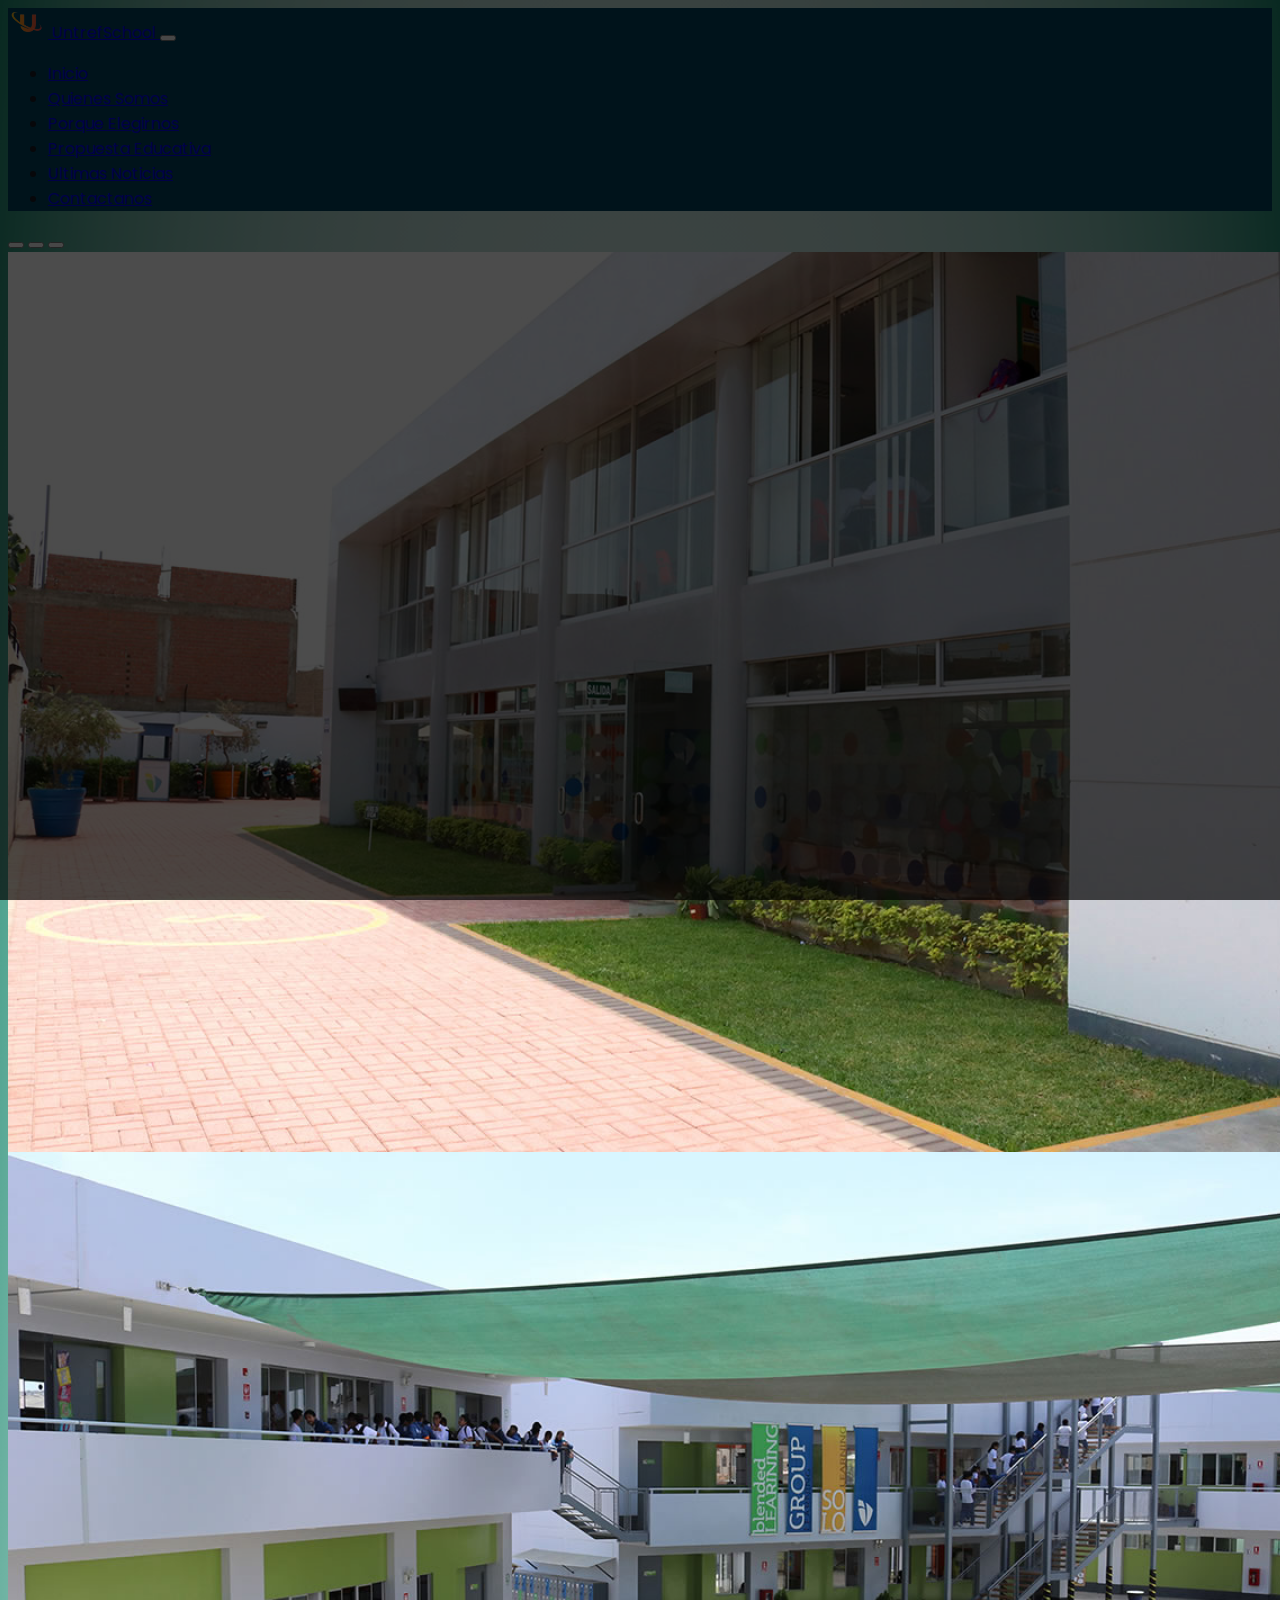
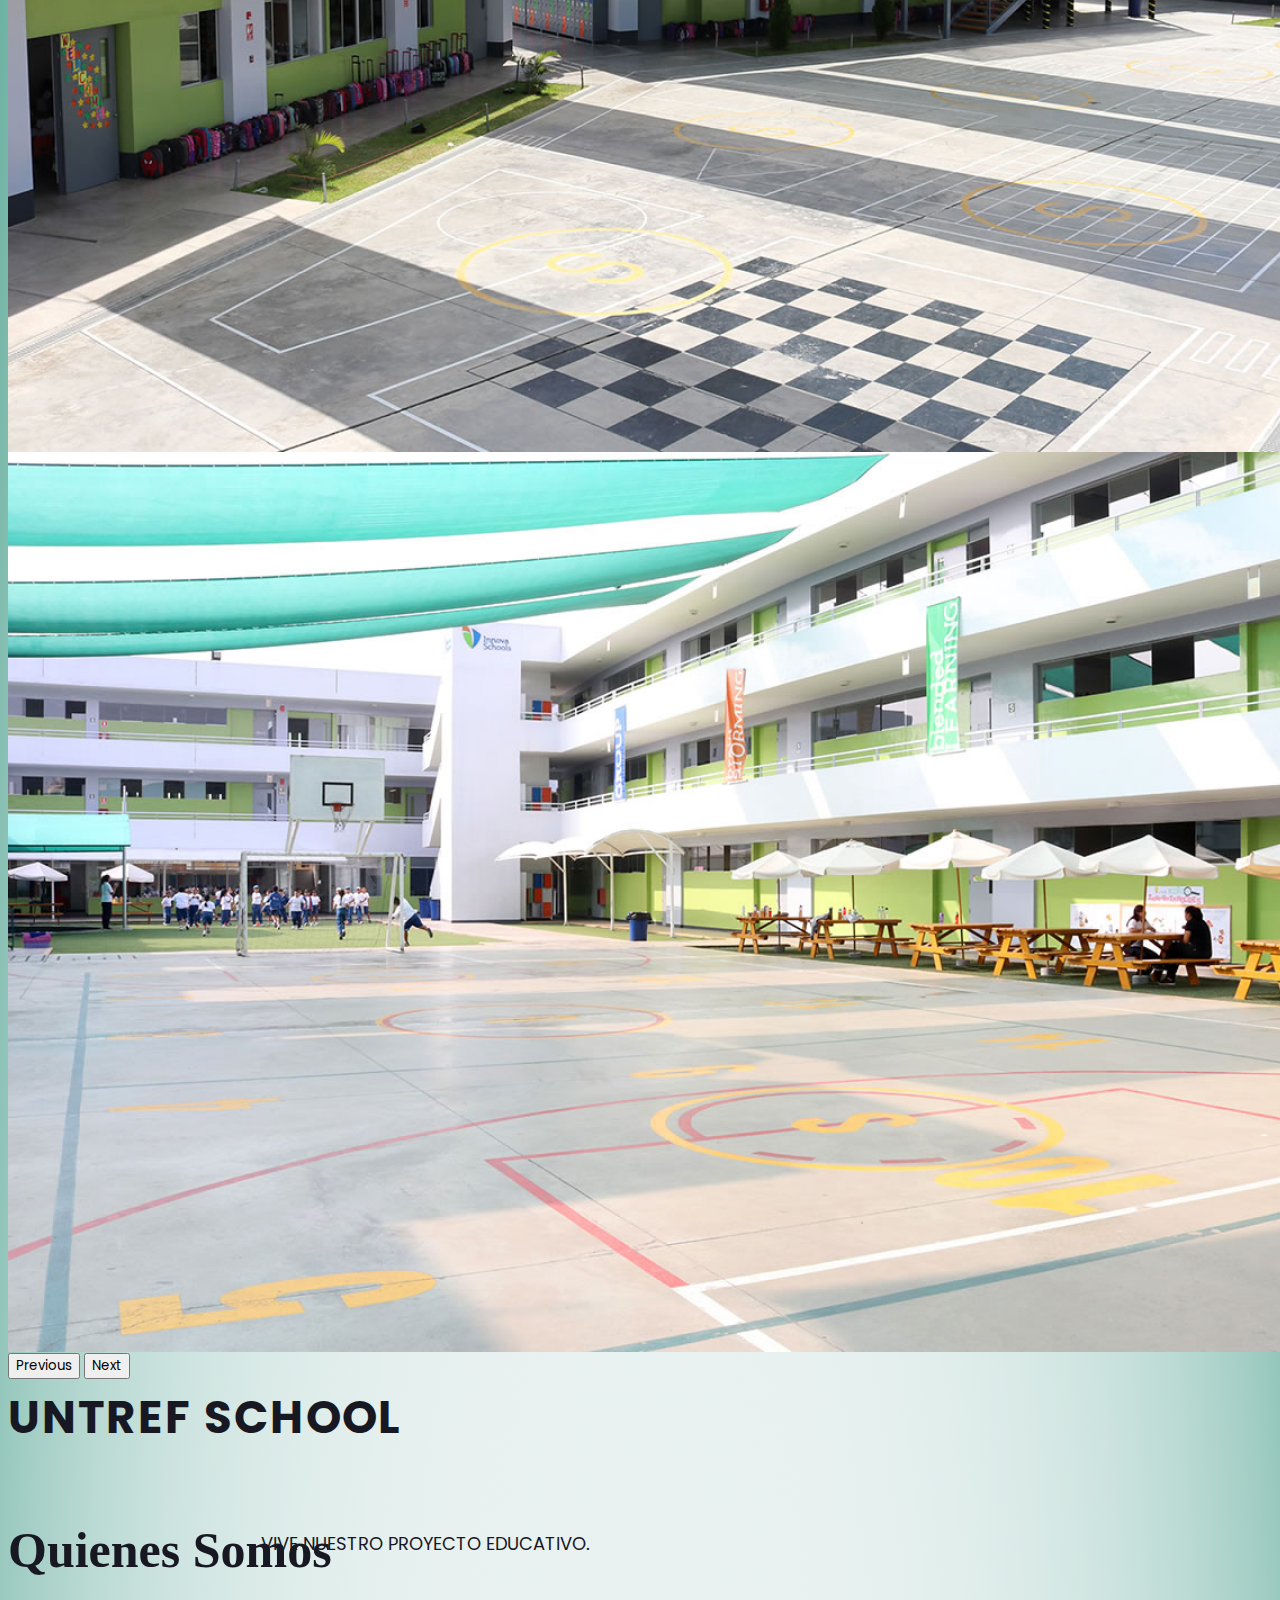
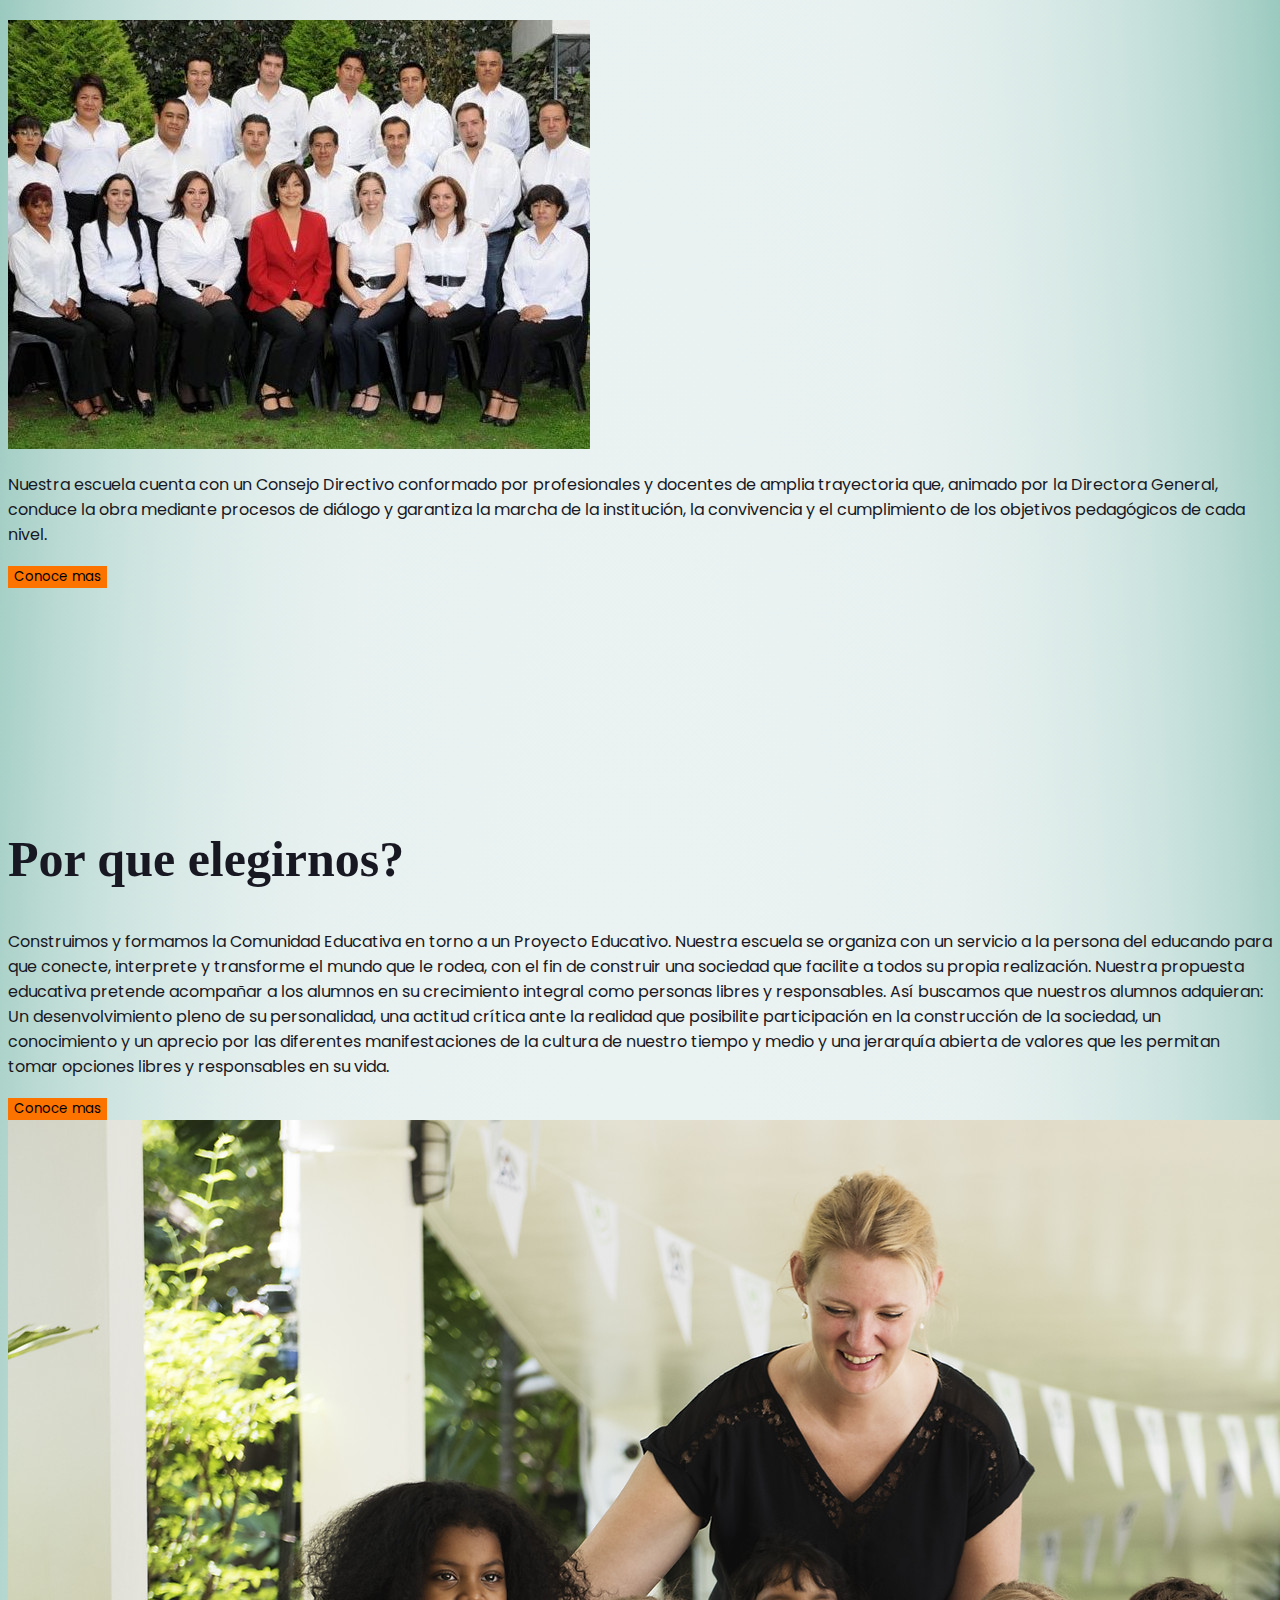
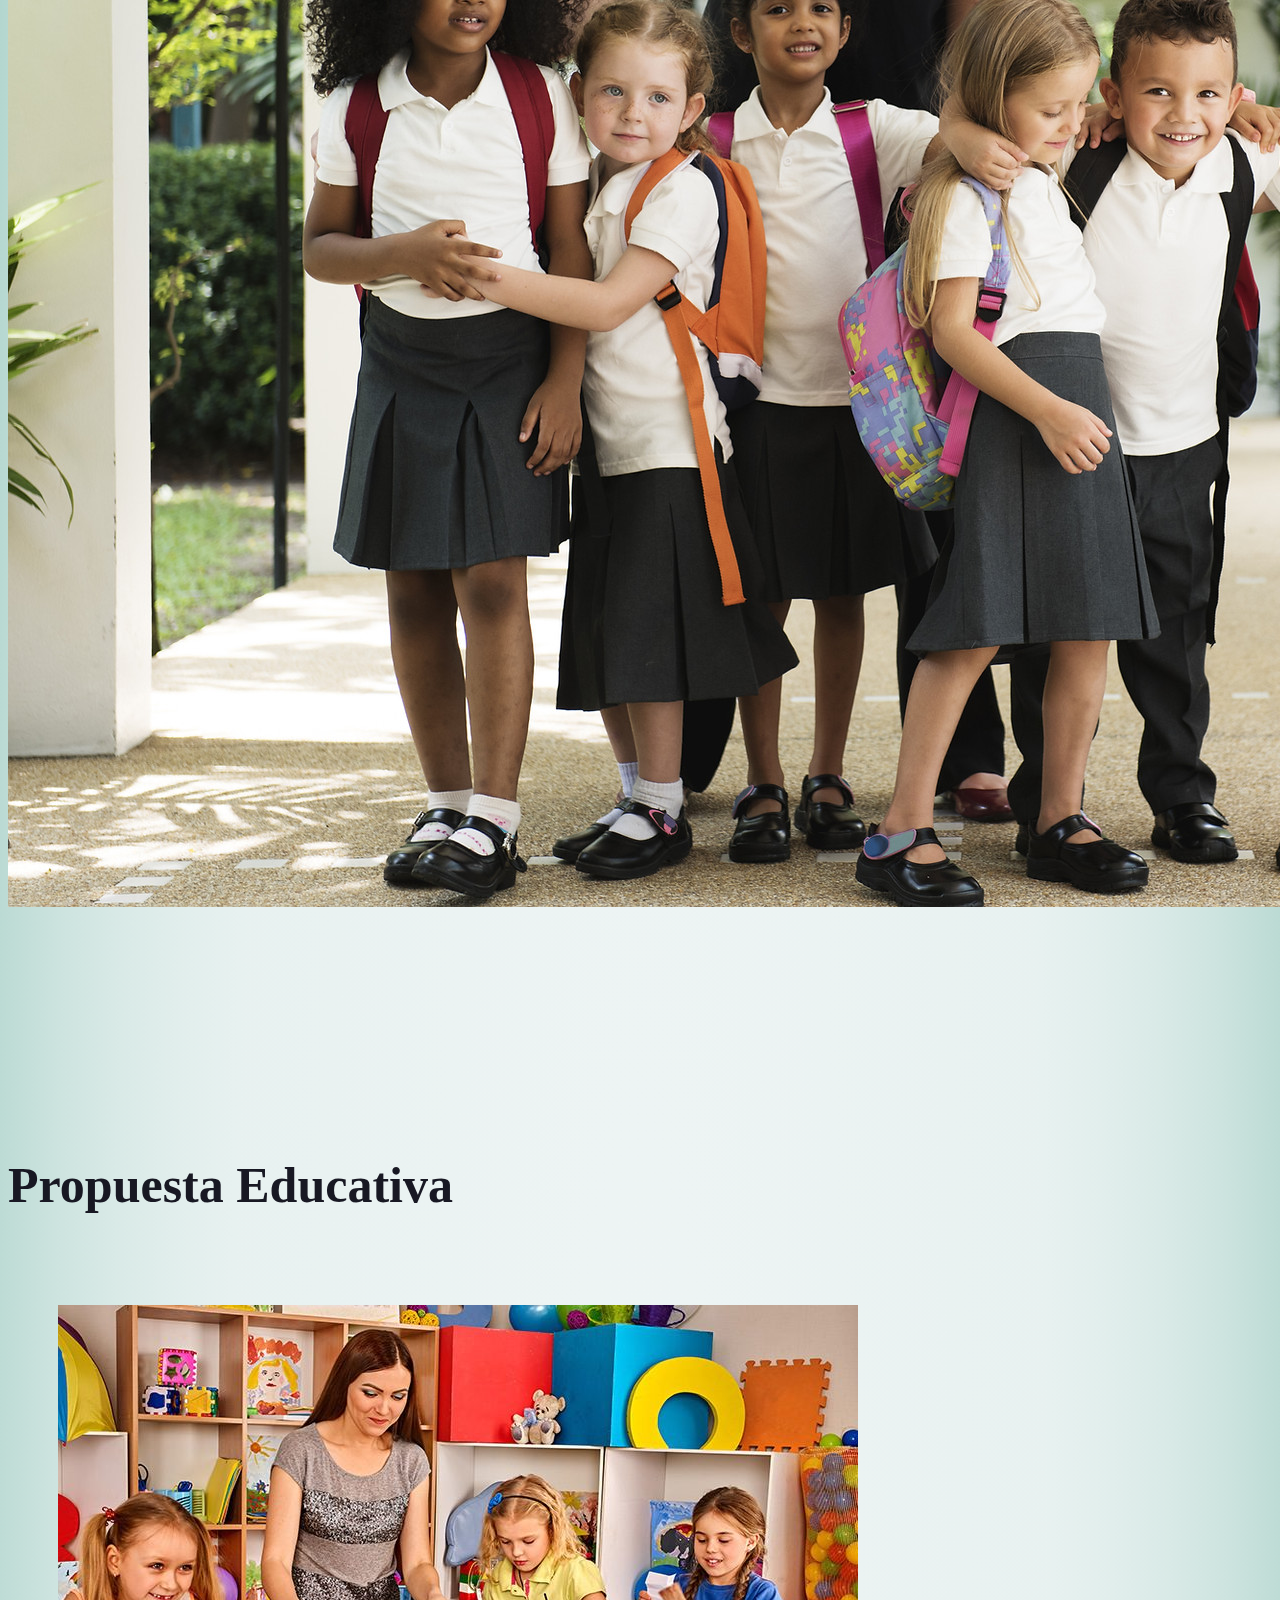
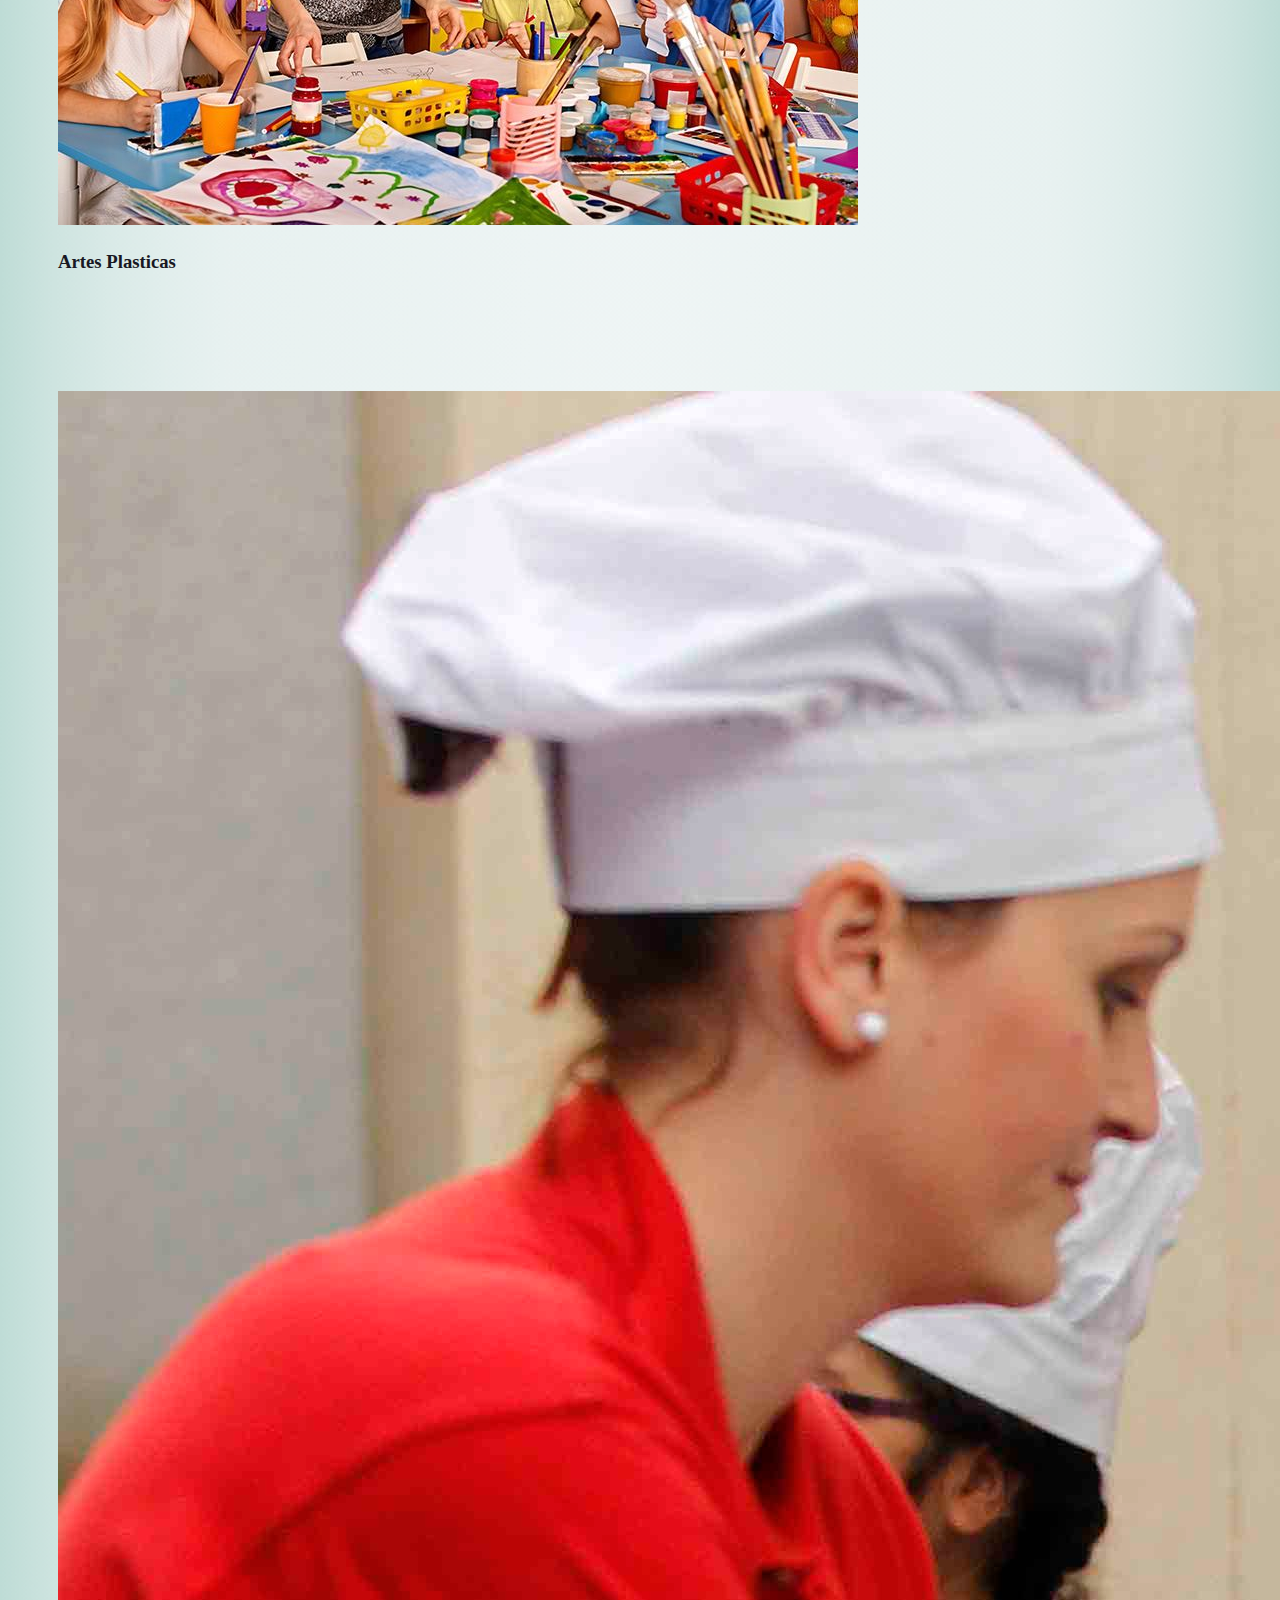
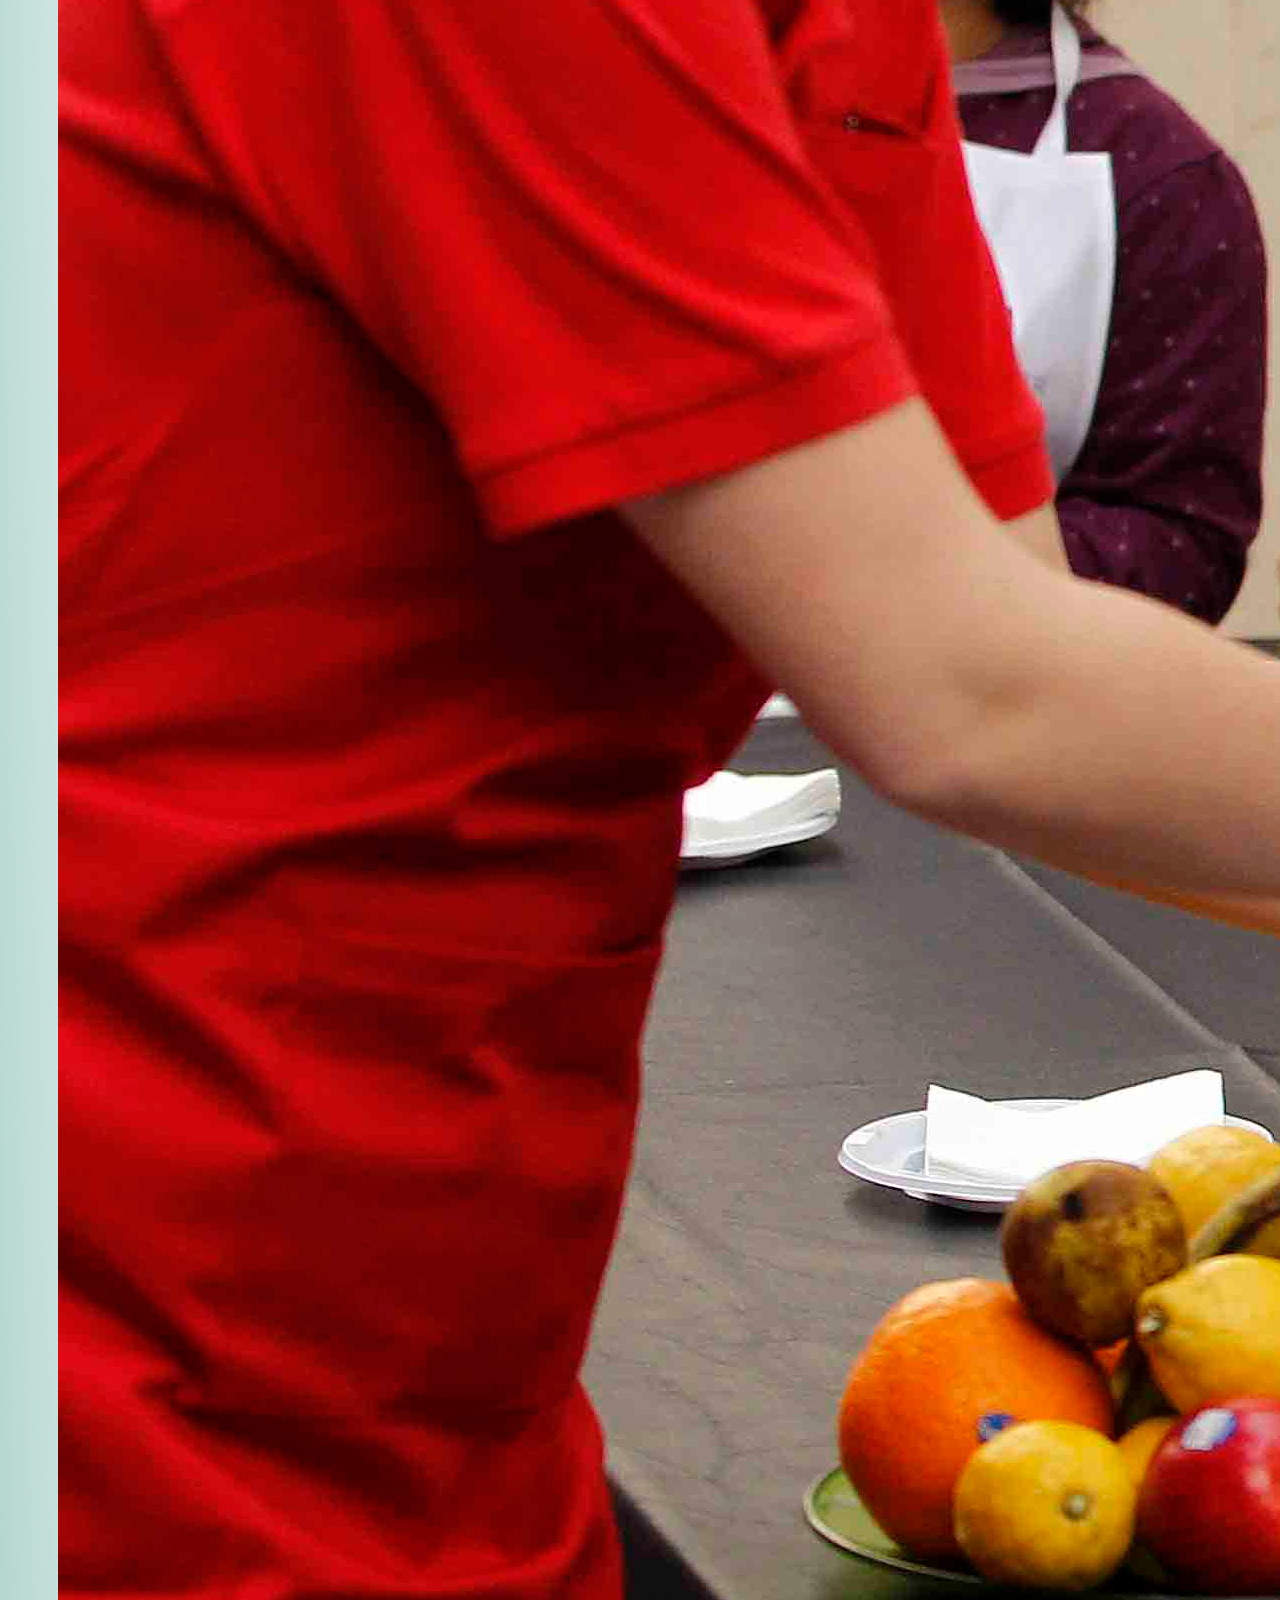
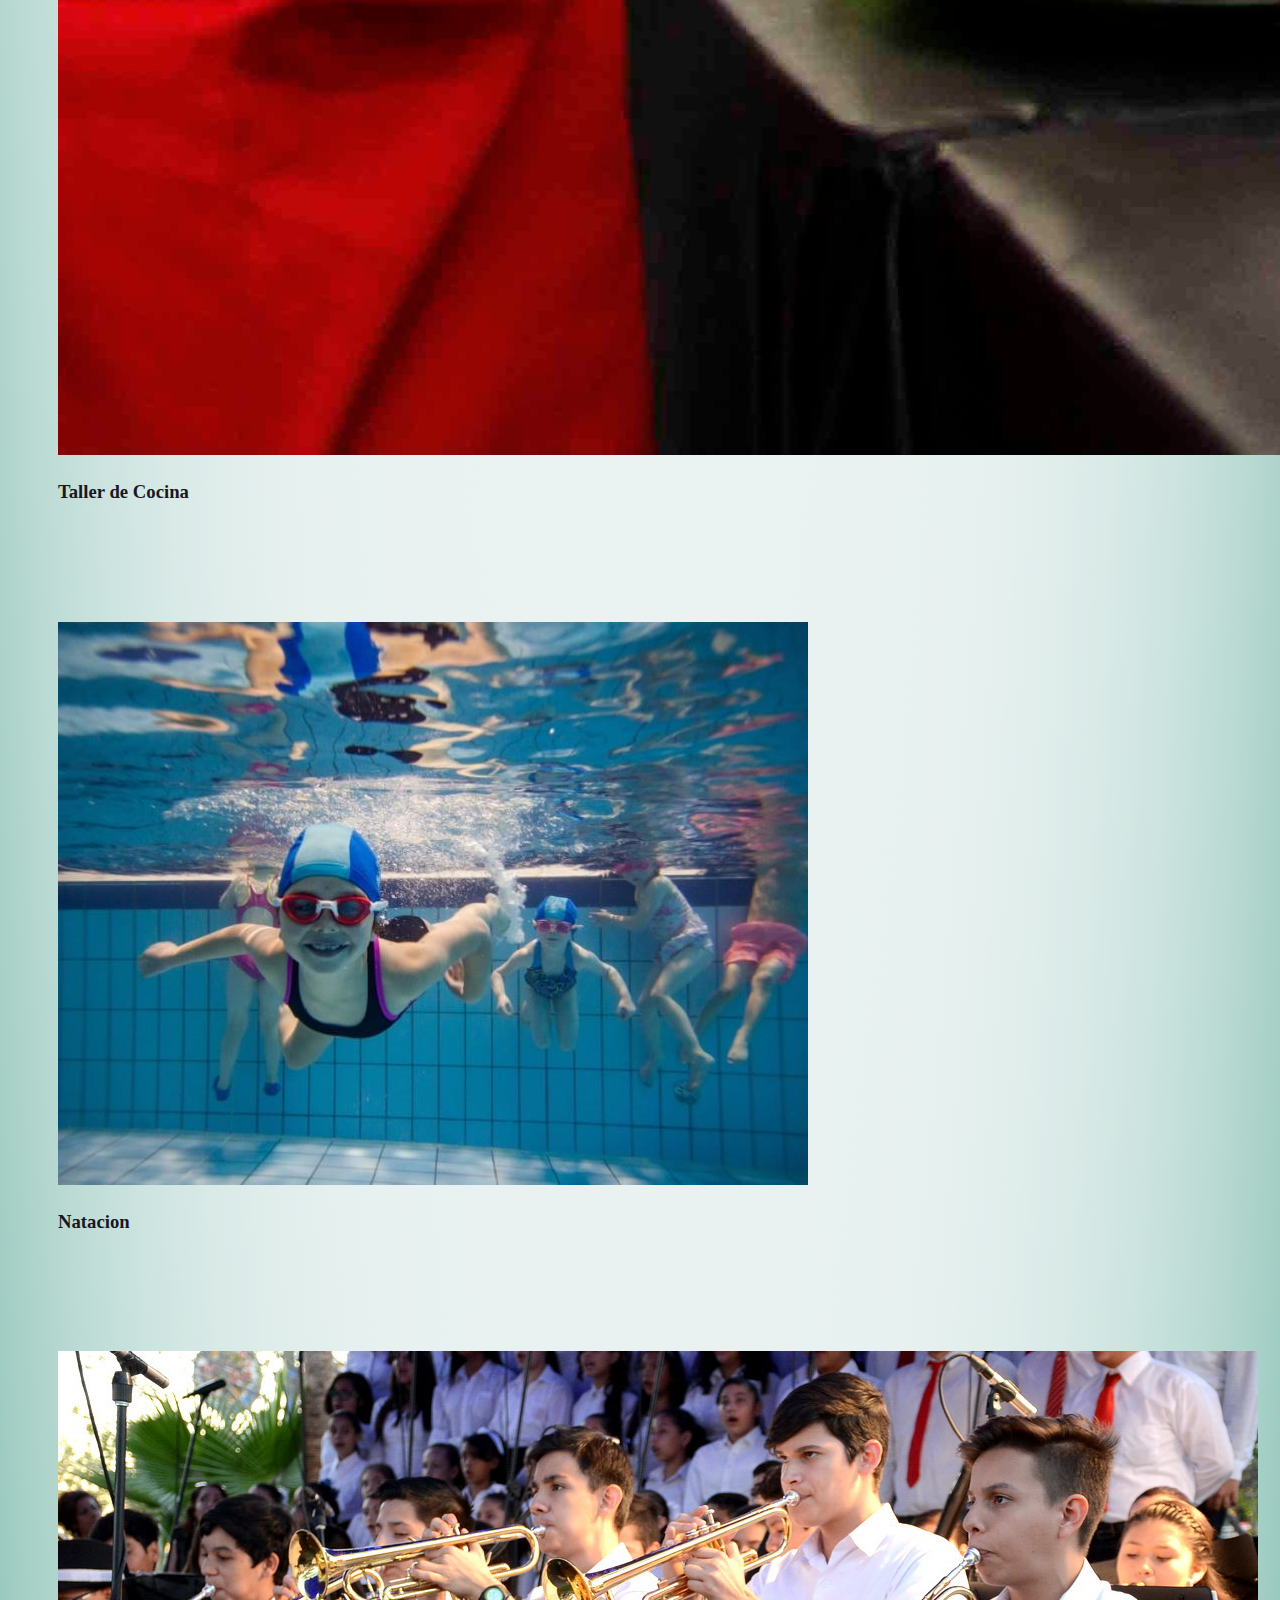
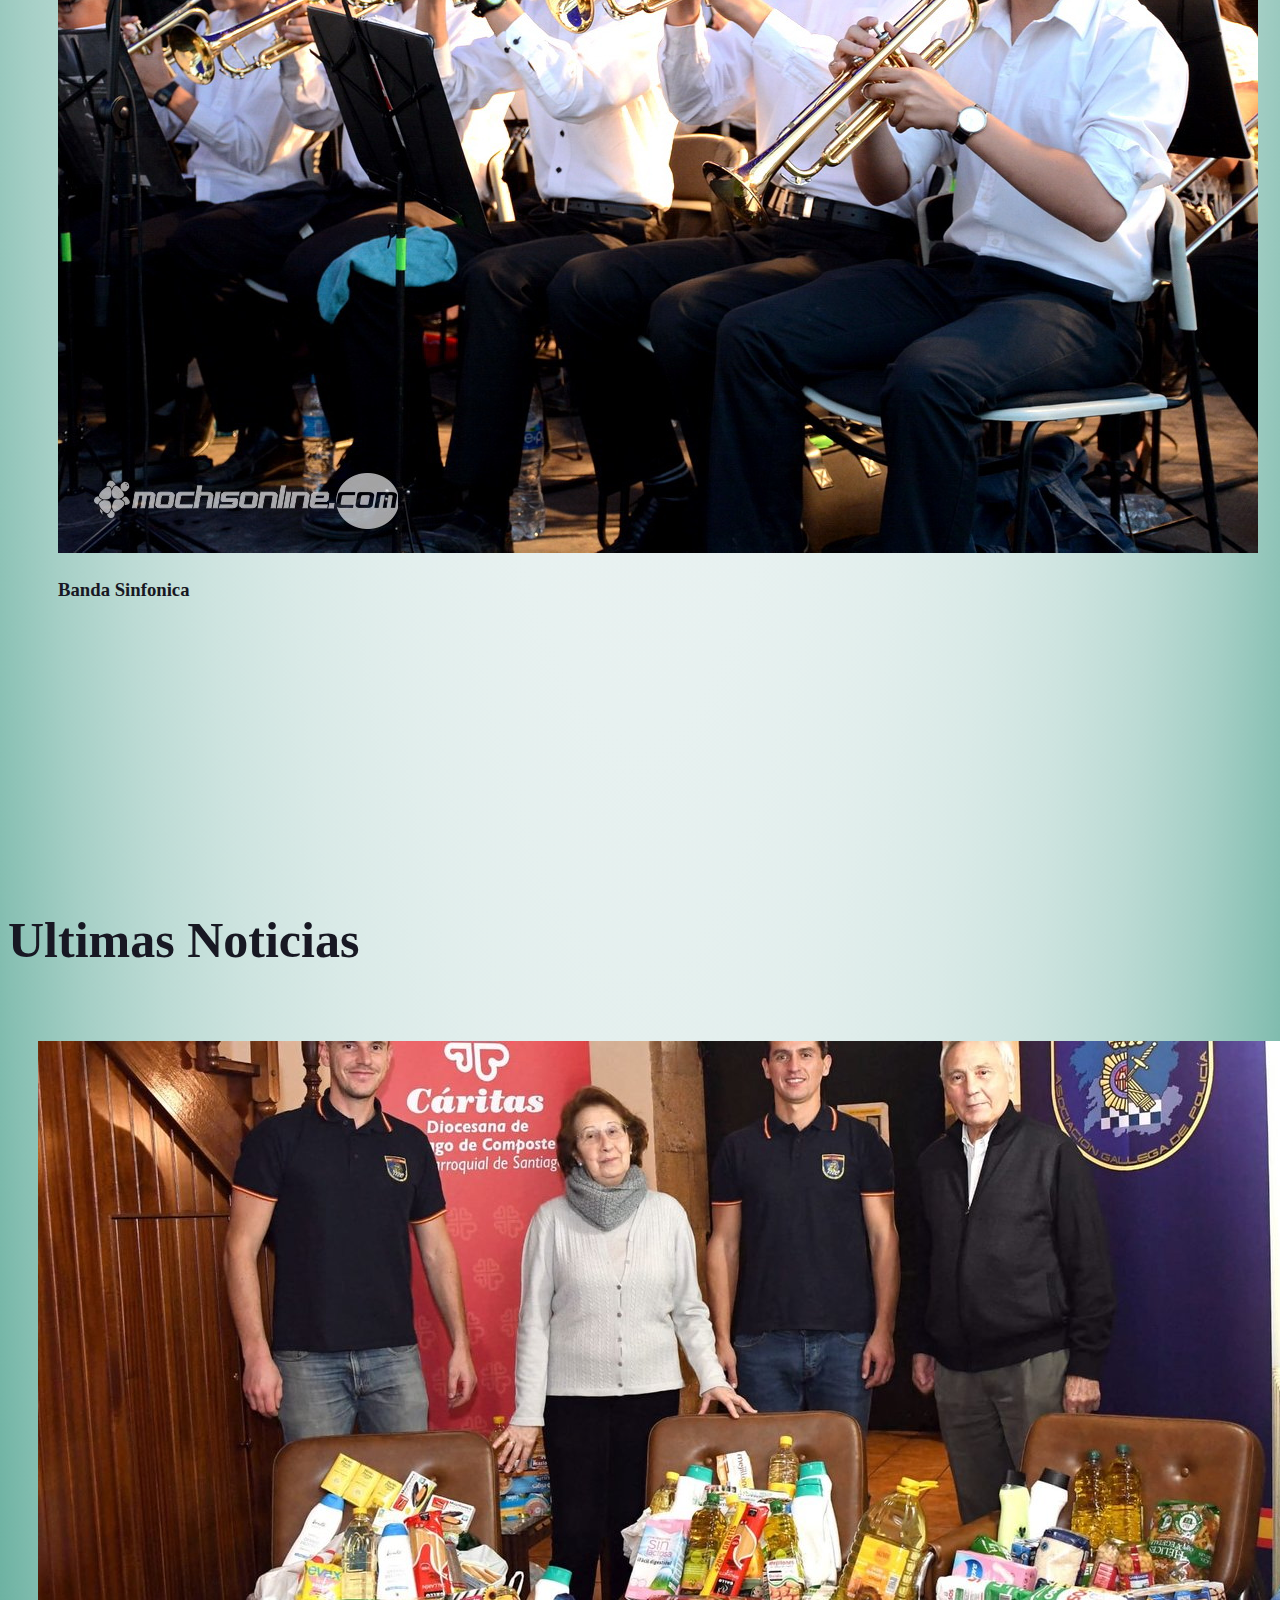
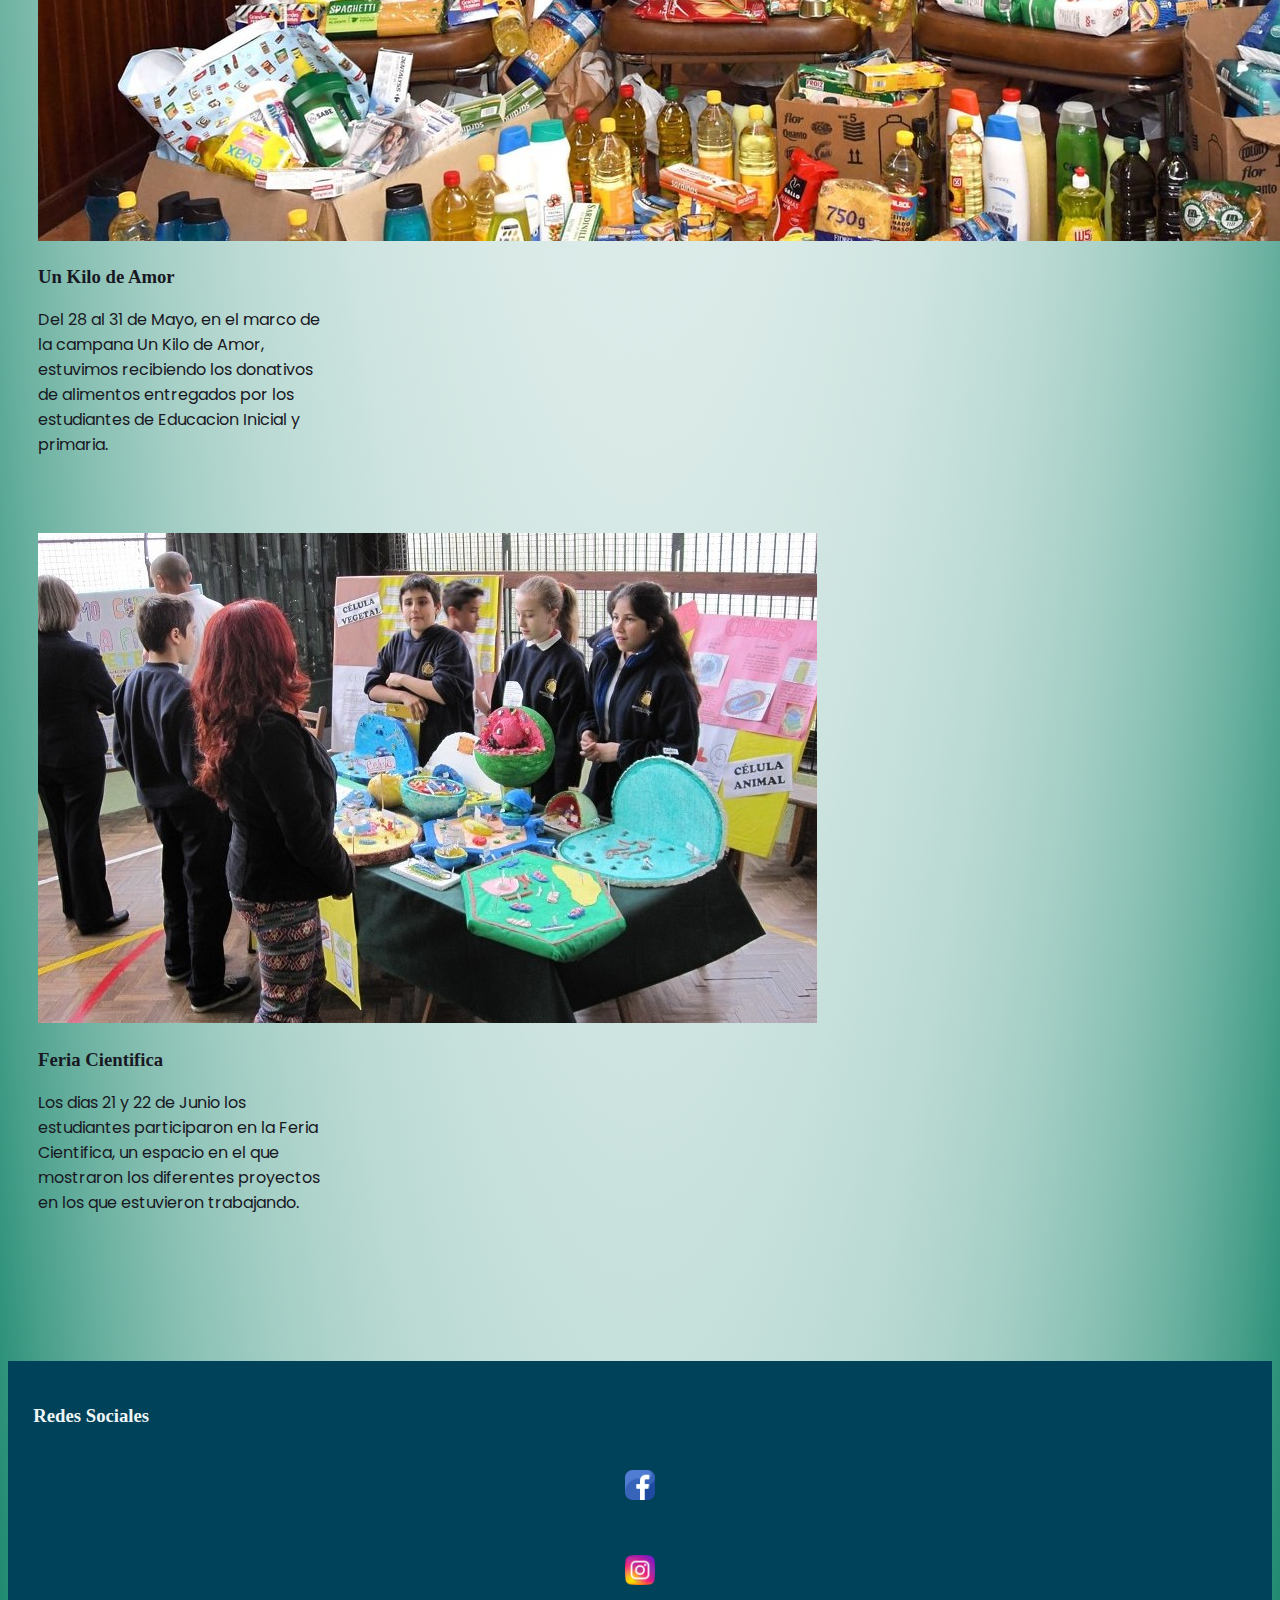
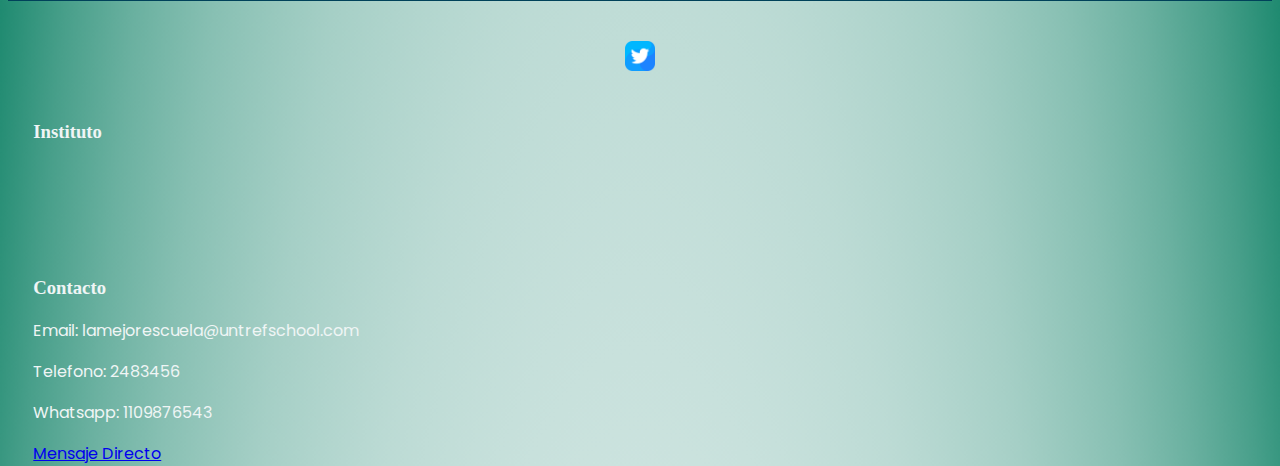
==== index.html @ ea95110d "primer trabajo practico UNTREF" ====
<!DOCTYPE html>
<html lang="es">
  <head>
    <meta charset="UTF-8" />
    <meta name="viewport" content="width=device-width, initial-scale=1.0" />
    <link rel="shortcut icon" type="image/x-icon" href="imagenes/favicon.ico">
    <link
      href="https://cdn.jsdelivr.net/npm/bootstrap@5.3.0/dist/css/bootstrap.min.css"
      rel="stylesheet"
      integrity="sha384-9ndCyUaIbzAi2FUVXJi0CjmCapSmO7SnpJef0486qhLnuZ2cdeRhO02iuK6FUUVM"
      crossorigin="anonymous"
    />
    <link rel="stylesheet" href="estilos.css" />
    <title>UntrefSchool</title>
  </head>
  <body>
    <!--NavBar-->

    <nav class="navbar navbar-expand-lg navbar-dark fixed-top">
      <div class="container-fluid">
        <a class="navbar-brand" href="#">
          <img
            src="imagenes/LOGO_US2-removebg-preview.png"
            alt=""
            width="40"
            height="30"
            class="d-inline-block align-text-top"
          />
          UntrefSchool
        </a>
        <button
          class="navbar-toggler"
          type="button"
          data-bs-toggle="collapse"
          data-bs-target="#navbarSupportedContent"
          aria-controls="navbarSupportedContent"
          aria-expanded="false"
          aria-label="Toggle navigation"
        >
          <span class="navbar-toggler-icon"></span>
        </button>
        <div class="collapse navbar-collapse" id="navbarSupportedContent">
          <ul class="navbar-nav ms-auto mb-2 mb-lg-0">
            <li class="nav-item">
              <a class="nav-link" href="#">Inicio</a>
            </li>
            <li class="nav-item">
              <a class="nav-link" href="#somos">Quienes Somos</a>
            </li>
            <li class="nav-item">
              <a class="nav-link" href="#porque">Porque Elegirnos</a>
            </li>
            <li class="nav-item">
              <a class="nav-link" href="#propuesta">Propuesta Educativa</a>
            </li>
            <li class="nav-item">
              <a class="nav-link" href="#noticias">Ultimas Noticias</a>
            </li>
            <li class="nav-item">
              <a class="nav-link" href="#footer">Contactanos</a>
            </li>
          </ul>
        </div>
      </div>
    </nav>

    <!--Carrousel-->

    <div id="carouselExampleCaptions" class="carousel slide">
      <div class="carousel-indicators">
        <button
          type="button"
          data-bs-target="#carouselExampleCaptions"
          data-bs-slide-to="0"
          class="active"
          aria-current="true"
          aria-label="Slide 1"
        ></button>
        <button
          type="button"
          data-bs-target="#carouselExampleCaptions"
          data-bs-slide-to="1"
          aria-label="Slide 2"
        ></button>
        <button
          type="button"
          data-bs-target="#carouselExampleCaptions"
          data-bs-slide-to="2"
          aria-label="Slide 3"
        ></button>
      </div>
      <div class="carousel-inner">
        <div class="carousel-item active">
          <img src="imagenes/ESCUELA.jpg" class="d-block w-100" alt="..." />
          <div class="carousel-caption d-none d-md-block">
            <h5>UNTREF SCHOOL</h5>
            <p>EDUCANDO CON AMOR Y COMPRENSION.</p>
          </div>
        </div>
        <div class="carousel-item">
          <img src="imagenes/UNTREF S.jpg" class="d-block w-100" alt="..." />
          <div class="carousel-caption d-none d-md-block">
            <h5>UNTREF SCHOOL</h5>
            <p>SE PARTE DE LA FAMILIA UNTREF.</p>
          </div>
        </div>
        <div class="carousel-item">
          <img src="imagenes/US.jpg" class="d-block w-100" alt="..." />
          <div class="carousel-caption d-none d-md-block">
            <h5>UNTREF SCHOOL</h5>
            <p>VIVE NUESTRO PROYECTO EDUCATIVO.</p>
          </div>
        </div>
      </div>
      <button
        class="carousel-control-prev"
        type="button"
        data-bs-target="#carouselExampleCaptions"
        data-bs-slide="prev"
      >
        <span class="carousel-control-prev-icon" aria-hidden="true"></span>
        <span class="visually-hidden">Previous</span>
      </button>
      <button
        class="carousel-control-next"
        type="button"
        data-bs-target="#carouselExampleCaptions"
        data-bs-slide="next"
      >
        <span class="carousel-control-next-icon" aria-hidden="true"></span>
        <span class="visually-hidden">Next</span>
      </button>
    </div>

    <!--Quienes somos-->

    <section class="section-padding"  id="somos">
      <div class="container">
        <div class="row">
          <div class="col-md-12">
            <h2>Quienes Somos</h2>
          </div>
        </div>
        <div class="row">
          <div class="col-lg-4 col-md-12 col-12 img-sobre">
            <div class="about-img">
              <img
                src="imagenes/consejo tecnico.jpg"
                alt=""
                id="about-image"
                class="img-fluid"
              />
            </div>
          </div>
          <div class="col-lg-8 col-md-12 col-12 ps-lg-5 textoSobre text-left">
            <div class="about-text">
              <p>
                Nuestra escuela cuenta con un Consejo Directivo conformado por
                profesionales y docentes de amplia trayectoria que, animado por
                la Directora General, conduce la obra mediante procesos de
                diálogo y garantiza la marcha de la institución, la convivencia
                y el cumplimiento de los objetivos pedagógicos de cada nivel.
              </p>
              <button class="btn btn-success text-white">Conoce mas</button>
            </div>
          </div>
        </div>
      </div>
    </section>

    <!--Por que elegirnos-->

    <section class="section-padding"  id="porque">
      <div class="container">
        <div class="row">
          <div class="col-md-12">
            <h2>Por que elegirnos?</h2>
          </div>
        </div>
        <div class="row">
          <div class="col-lg-8 col-md-12 col-12 ps-lg-5 textoSobre text-left">
            <div class="about-text">
              <p>
                Construimos y formamos la Comunidad Educativa en torno a un
                Proyecto Educativo. Nuestra escuela se organiza con un servicio
                a la persona del educando para que conecte, interprete y
                transforme el mundo que le rodea, con el fin de construir una
                sociedad que facilite a todos su propia realización.
                Nuestra propuesta educativa pretende acompañar a los alumnos en
                su crecimiento integral como personas libres y responsables. Así
                buscamos que nuestros alumnos adquieran: Un desenvolvimiento
                pleno de su personalidad, una actitud crítica ante la realidad
                que posibilite participación en la construcción de la sociedad,
                un conocimiento y un aprecio por las diferentes manifestaciones
                de la cultura de nuestro tiempo y medio y una jerarquía abierta
                de valores que les permitan tomar opciones libres y responsables
                en su vida.
              </p>
              <button class="btn btn-success text-white">Conoce mas</button>
            </div>
          </div>
          <div class="col-lg-4 col-md-12 col-12">
            <div class="about-img">
              <img
                src="imagenes/mision.jpg"
                alt=""
                id="about-image"
                class="img-fluid"
              />
            </div>
          </div>
        </div>
      </div>
    </section>

    <!--Propuesta Educativa-->

    <section class="section-padding"  id="propuesta">
      <div class="container">
        <div class="row">
          <div class="col-md-12 porpuesta">
            <h2>Propuesta Educativa</h2>
          </div>
        </div>
        <div class="row">
          <div class="col-12 col-md-6 col-lg-3 text-center propuesta">
            <div>
              <img
                class="img-fluid rounded-circle"
                src="imagenes/artes plasticas.jpg"
                alt=""
              />
              <h3>Artes Plasticas</h3>
            </div>
          </div>
          <div class="col-12 col-md-6 col-lg-3 text-center propuesta">
            <div>
              <img
                class="img-fluid rounded-circle"
                src="imagenes/taller cocina.jpg"
                alt=""
              />
              <h3>Taller de Cocina</h3>
            </div>
          </div>
          <div class="col-12 col-md-6 col-lg-3 text-center propuesta">
            <div>
              <img
                class="img-fluid rounded-circle"
                src="imagenes/natacion.jpg"
                alt=""
              />
              <h3>Natacion</h3>
            </div>
          </div>
          <div class="col-12 col-md-6 col-lg-3 text-center propuesta">
            <div>
              <img
                class="img-fluid rounded-circle"
                src="imagenes/banda sinfonica.jpg"
                alt=""
              />
              <h3>Banda Sinfonica</h3>
            </div>
          </div>
        </div>
      </div>
    </section>

    <!--Ultimas Noticias-->

    <section class="section-padding "  id="noticias">
      <div class="container">
        <div class="row">
          <div class="col-md-12">
            <h2>Ultimas Noticias</h2>
          </div>
        </div>
        <div class="row">
          <div
            class="col-12 col-md-12 col-lg-6 row justify-content-center tarjeta"
          >
            <div class="card" style="width: 18rem">
              <img src="imagenes/un kilo.jpg" class="card-img-top" alt="" />
              <div class="card-body">
                <h3>Un Kilo de Amor</h3>
                <p class="card-text">
                  Del 28 al 31 de Mayo, en el marco de la campana Un Kilo de
                  Amor, estuvimos recibiendo los donativos de alimentos
                  entregados por los estudiantes de Educacion Inicial y
                  primaria.
                </p>
              </div>
            </div>
          </div>
          <div
            class="col-12 col-md-12 col-lg-6 row justify-content-center tarjeta"
          >
            <div class="card" style="width: 18rem">
              <img
                src="imagenes/FERIA CIENCIAS.jpg"
                class="card-img-top"
                alt=""
              />
              <div class="card-body">
                <h3>Feria Cientifica</h3>
                <p class="card-text">
                  Los dias 21 y 22 de Junio los estudiantes participaron en la
                  Feria Cientifica, un espacio en el que mostraron los
                  diferentes proyectos en los que estuvieron trabajando.
                </p>
              </div>
            </div>
          </div>
        </div>
      </div>
    </section>

    <!--Footer-->

    <section class="section-padding footer" id="footer">
      <div class="container">
          <div class="row">
              <div class="col-6 col-md-6 col-lg-4 redes">
                  <div>
                      <h3>Redes Sociales</h3>
                  </div>
                  <div class="row sociales">
                      <a href="https://www.facebook.com/" target="_blank">
                        <img src="imagenes/facebook.png" alt="facebook" id="facebook" />
                      </a>
                  </div>
                  <div class="row sociales">
                      <a href="https://www.instagram.com/" target="_blank">
                        <img src="imagenes/instagram.png" alt="instagram" id="instragam" />
                      </a>
                  </div>
                  <div class="row sociales">
                      <a href="https://www.twitter.com/" target="_blank">
                        <img src="imagenes/twitter.png" alt="twitter" id="twitter" />
                      </a>
                  </div>
                  </div>
                  <div class="col-6 col-md-6 col-lg-4 mapa">
                      <div>
                          <h3>Instituto</h3>
                      </div>
                      <div class="mapouter ">
                          <div class="gmap_canvas">
                              <iframe class="container-fluid"
                                  width="122"
                                  height="97"
                                  id="gmap_canvas"
                                  src="https://maps.google.com/maps?q=devoto+school&t=&z=13&ie=UTF8&iwloc=&output=embed"
                                  frameborder="0"
                                  scrolling="no"
                                  marginheight="0"
                                  marginwidth="0">
                              </iframe>
                              <a href="https://online-timer.me/"></a>
                              <br />
                              <a href="https://timenowin.net/"></a>
                              <br />
                              <style>
                                  .mapouter {
                                  position: relative;
                                  text-align: right;
                                  height: 97px;
                                  width: 122px;
                                  }
                              </style>
                              <a href="https://www.embedmaps.co">embed google maps api</a>
                              <style>
                                  .gmap_canvas {
                                  overflow: hidden;
                                  background: none !important;
                                  height: 97px;
                                  width: 122px;
                                  }
                              </style>
                          </div>
                      </div>
                  </div>
                  <div class="col-12 col-md-12 col-lg-4">
                  <div>
                      <h3>Contacto</h3>
                  </div>
                  <div>
                      <p>Email: lamejorescuela@untrefschool.com</p>
                      <p>Telefono: 2483456</h>
                      <p>Whatsapp: 1109876543</p>
                      <a class="nav-link mensaje" href="formulario.html">Mensaje Directo</a>
                  </div>
              </div>
          </div>
      </div>
  </section>

    <script
      src="https://cdn.jsdelivr.net/npm/bootstrap@5.3.0/dist/js/bootstrap.bundle.min.js"
      integrity="sha384-geWF76RCwLtnZ8qwWowPQNguL3RmwHVBC9FhGdlKrxdiJJigb/j/68SIy3Te4Bkz"
      crossorigin="anonymous"
    ></script>
  </body>
</html>
---- estilos.css ----
@import url('https://fonts.googleapis.com/css2?family=Poppins:wght@200;600&display=swap');

:root{
    --naranja: #FC7300;
    --verdeAgua: #1F8A70;
    --azulOscuro: #00425A;
    --negro: #181823;
    --blanco: #EFF5F5;
}

*{
    font-family: Poppins;
}
body{
    background: radial-gradient(var(--blanco), 85%, var(--verdeAgua));
    color: var(--negro);
}
h1, h2, h3{
    font-family: Belanosima;
    font-weight: 600;
}
.section-padding{
    padding: 100px 0;
}
h2{
    font-size: 50px;
}
.btn-success{
    background-color: var(--naranja)!important;
    border: 1px var(--negro);
}
.btn-success:hover{
    background-color: orangered!important;
}

/*NavBar*/

.nav-link:hover{
    color: var(--naranja);
}
.navbar{
    background: var(--azulOscuro)!important;
}

/*carrusel*/

.carousel-item{
    height: 100vh;
    min-height: 300px;
}
.carousel-caption{
    bottom: 220px;
    z-index: 2;
}
.carousel-caption h5{
    font-size: 45px;
    text-transform: uppercase;
    letter-spacing: 2px;
    margin-top: 25px;
}
.carousel-caption p{
    width: 60%;
    margin: auto;
    font-size: 18px;
    line-height: 1.9;
}

.carousel-inner::before{
    content: '';
    position: absolute;
    width: 100%;
    height: 100%;
    top: 0;
    left: 0;
    background: rgba(0, 0, 0, 0.7);
    z-index: 1;
}
.w-100{
    height: 100vh;
}

/*quienes somos*/


/*Por que elegirnos*/

.textoSobre{
    padding-left: 0% !important;
}

/*Propuesta educativa*/

.propuesta{
    padding: 50px;
}

/*Ultimas noticias*/

.tarjeta{
    padding: 30px;
}

/*Footer*/

.footer{
    background-color: var(--azulOscuro);
    color: var(--blanco);
    max-height: 240px;
    box-sizing: border-box;
    padding: 2%;
}
.redes img{
    height: 30px;
    
}
.sociales{
    padding: 2%;  
    justify-content: center;
    display: flex;
}
.mensaje:hover{
    text-transform: uppercase;
    color: var(--naranja);
}

/*Formulario*/

.formulario{
    width: 70%;
    margin-top: 8%;
    margin-bottom: 4%;
    border-radius: 10px;
    background: var(--verdeAgua);
    box-shadow: 2px 4px 15px;
}
.enviar{
    background: transparent;
    border: none;
}



@media only screen and (min-width: 768px) and (max-width: 991px) {
	.carousel-caption {
		bottom: 370px;
		height: 10vh;
	}
	.carousel-caption p {
		width: 100%;
	}
    .d-none {
		display:inline-block !important;
	}
}
@media only screen and (max-width: 767px) {
	
	.carousel-caption {
		bottom: 125px;
		height: 35vh;
	}
	.carousel-caption h5 {
		font-size: 17px;
	}
	.carousel-caption a {
		padding: 10px 15px;
		font-size: 15px;
	}
	.carousel-caption p {
		width: 100%;
		line-height: 1.6;
		font-size: 12px;
	}
    .d-none {
		display:inline-block !important;
	}
}
@media only screen and (max-width: 450px) {
    .carousel-caption {
         height: 35vh
    }
    .d-none {
		display:inline-block !important;
	}
}
@media only screen and (min-width: 451px) and (max-width: 575px) {
    .carousel-caption {
        height: 35vh
    }
    .d-none {
		display:inline-block !important;
	}
}
@media only screen and (max-width: 992px) {
    h2{
        text-align: center;
    }
    .footer{
        max-height: 380px;
        text-align: center;
    }
}
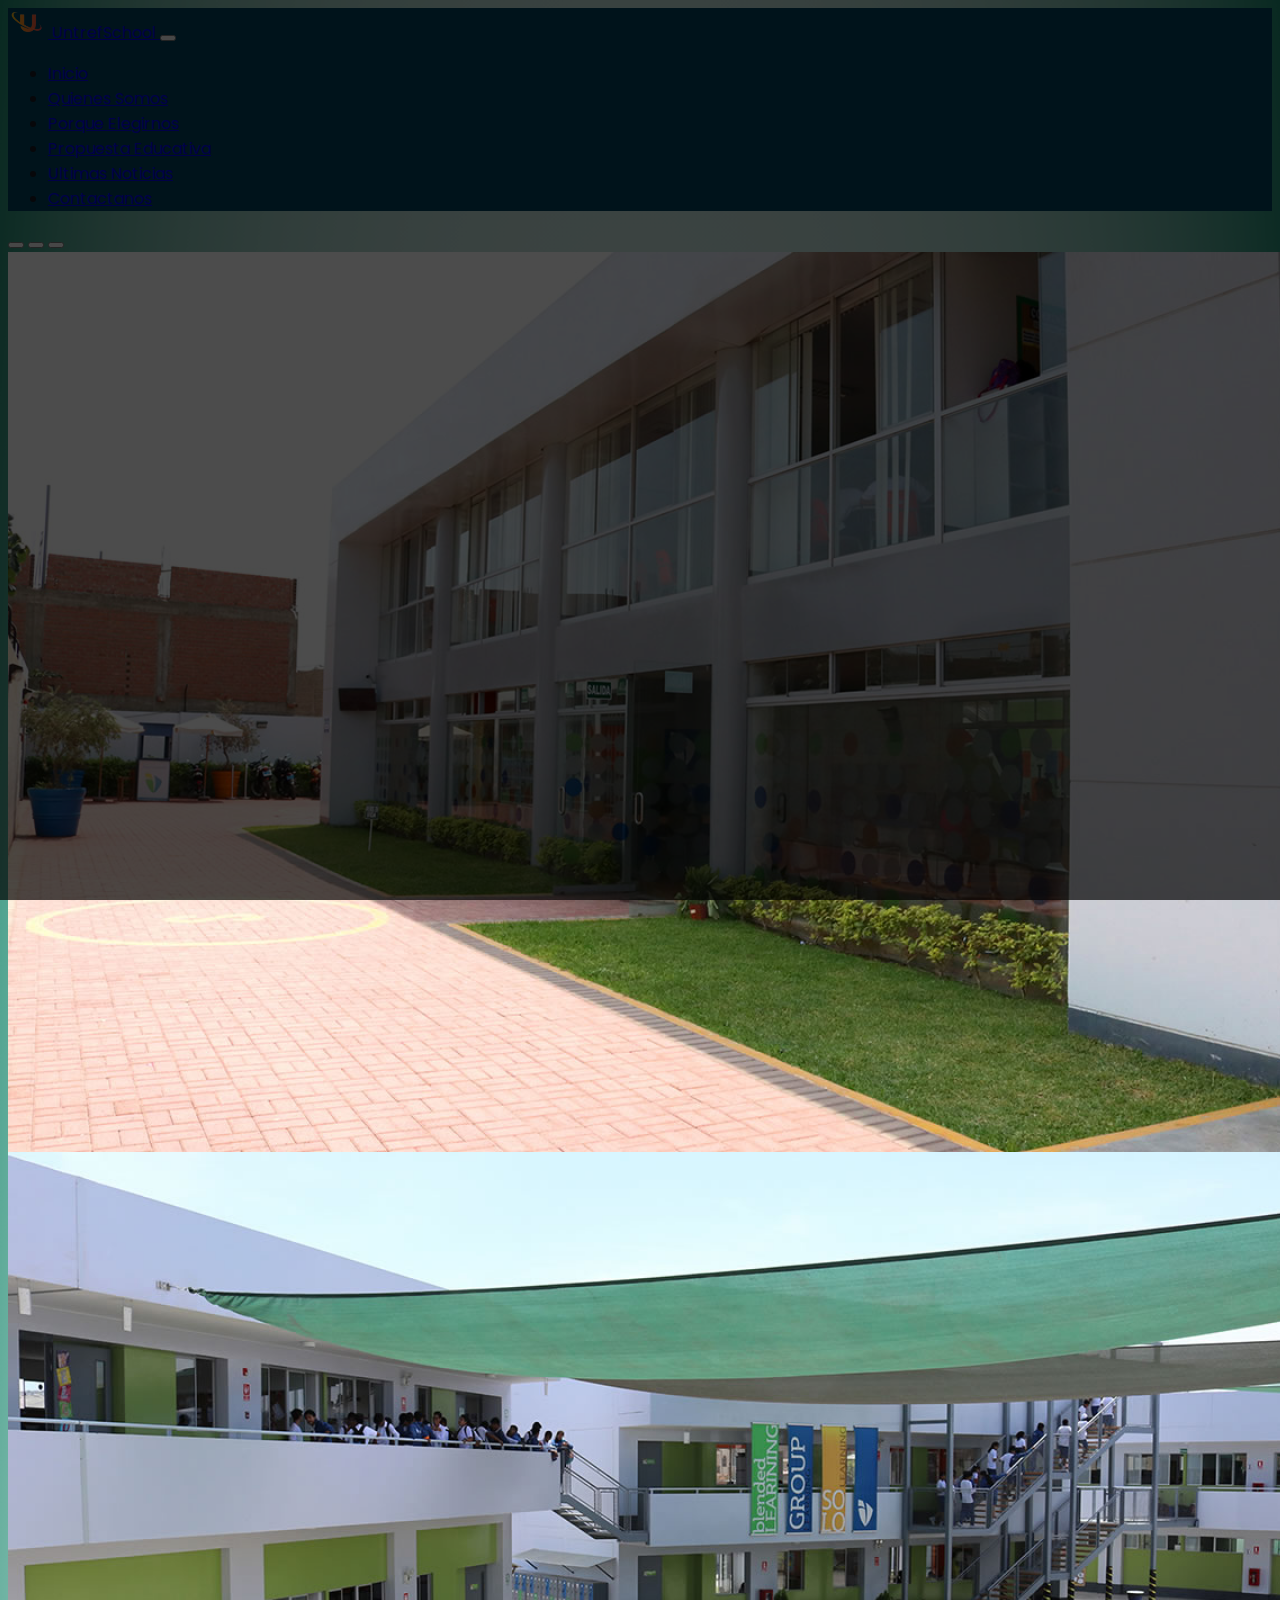
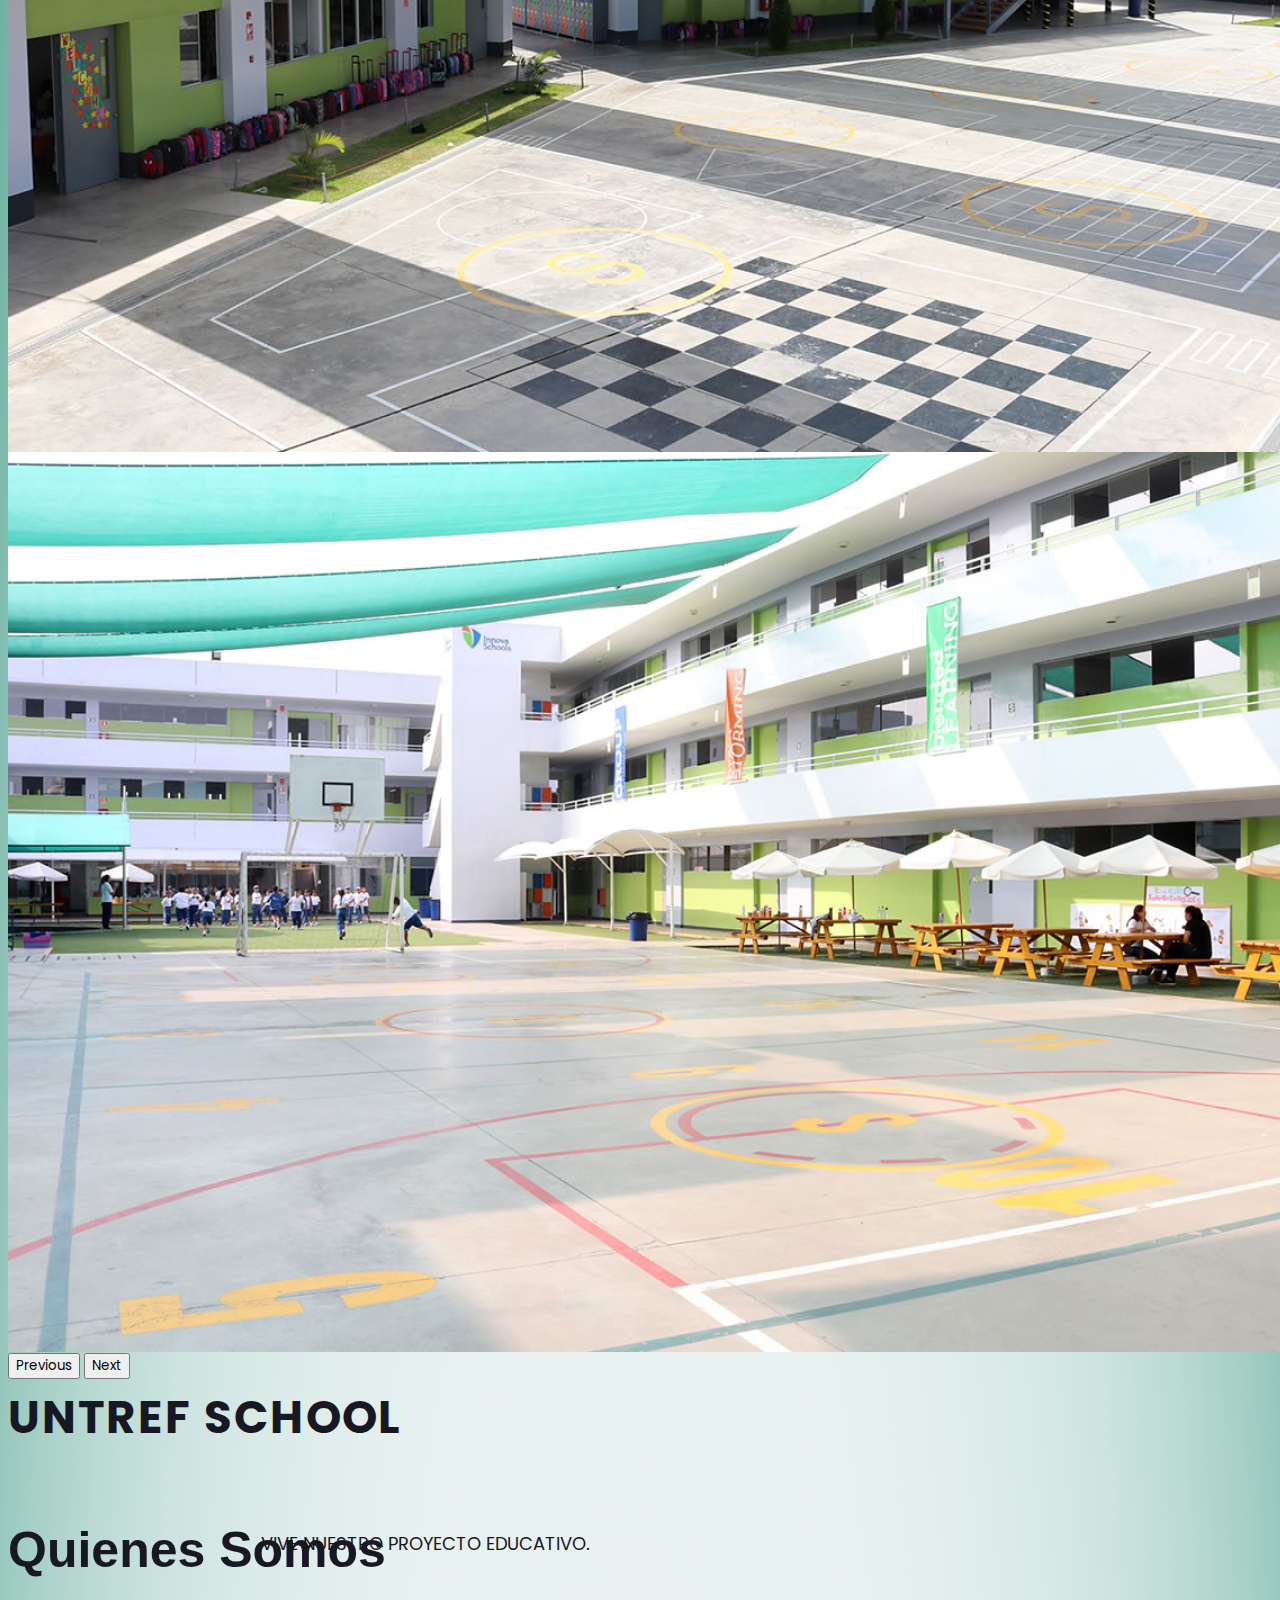
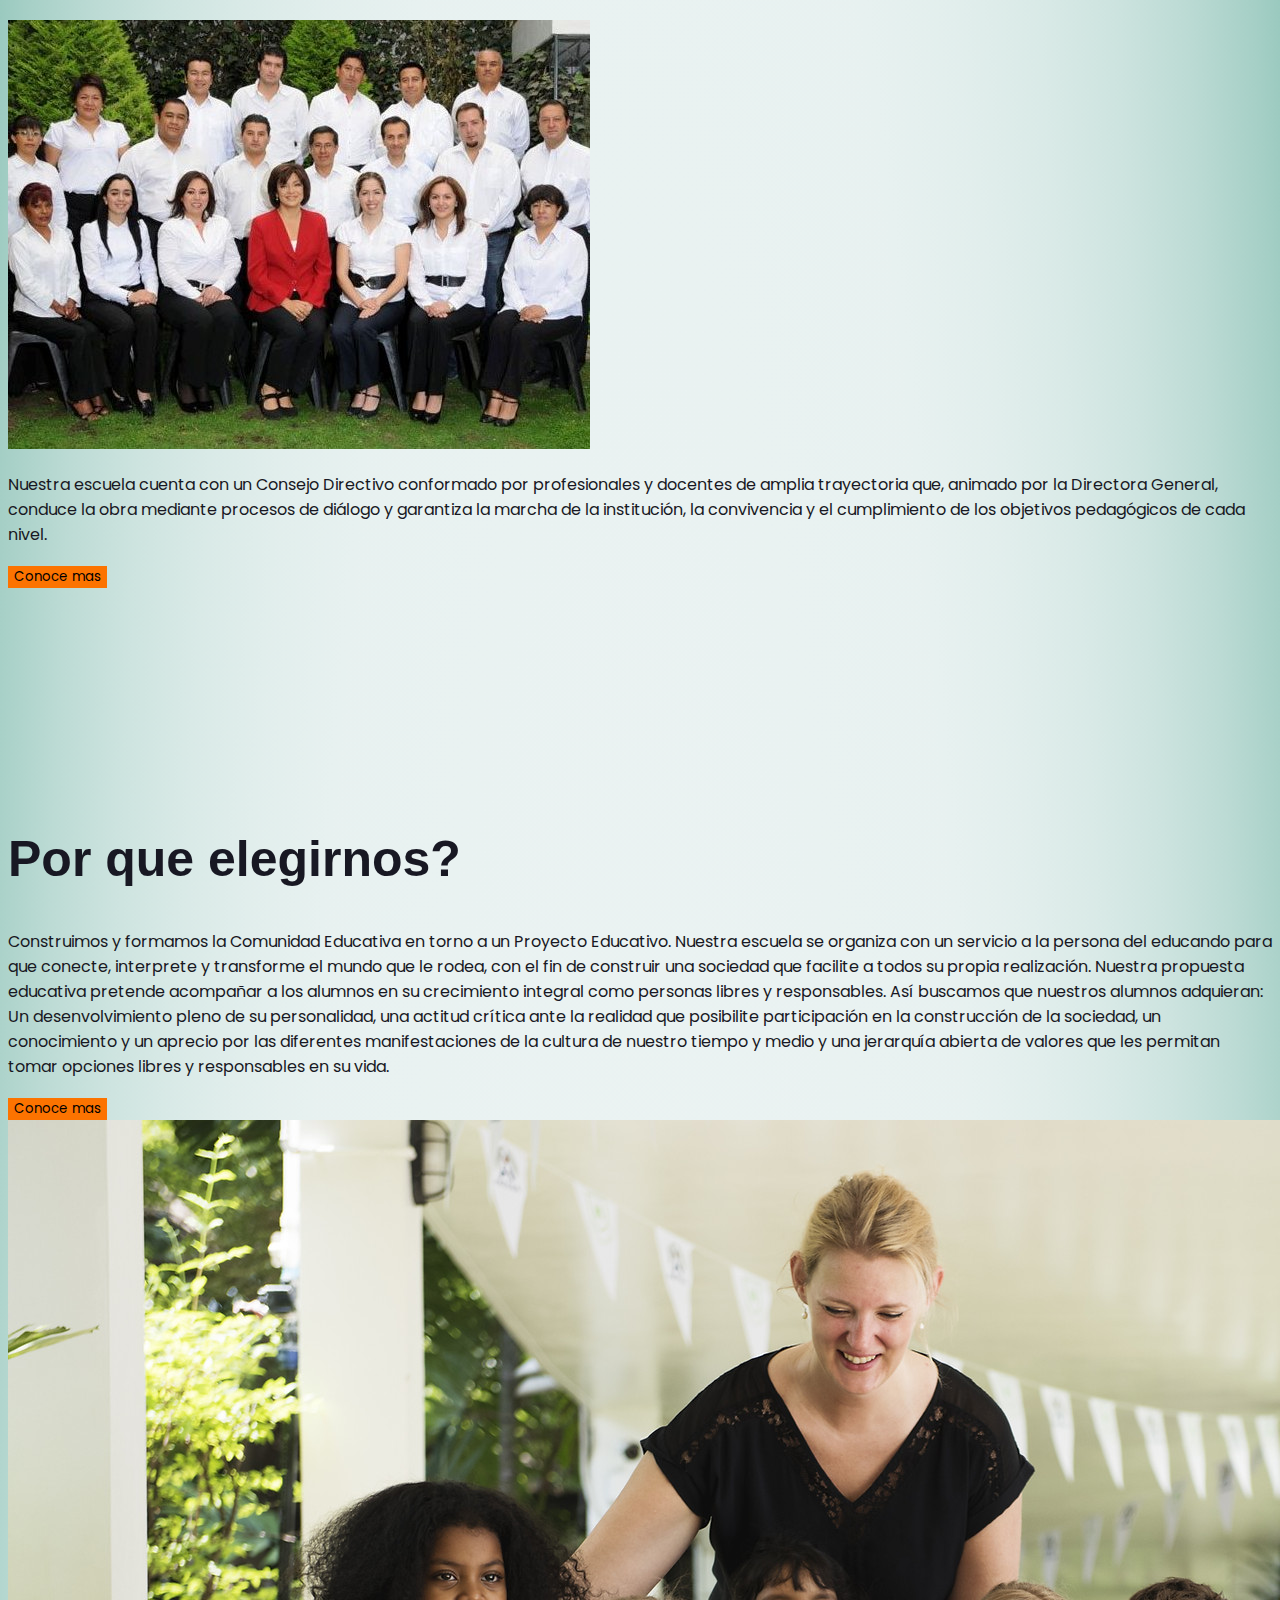
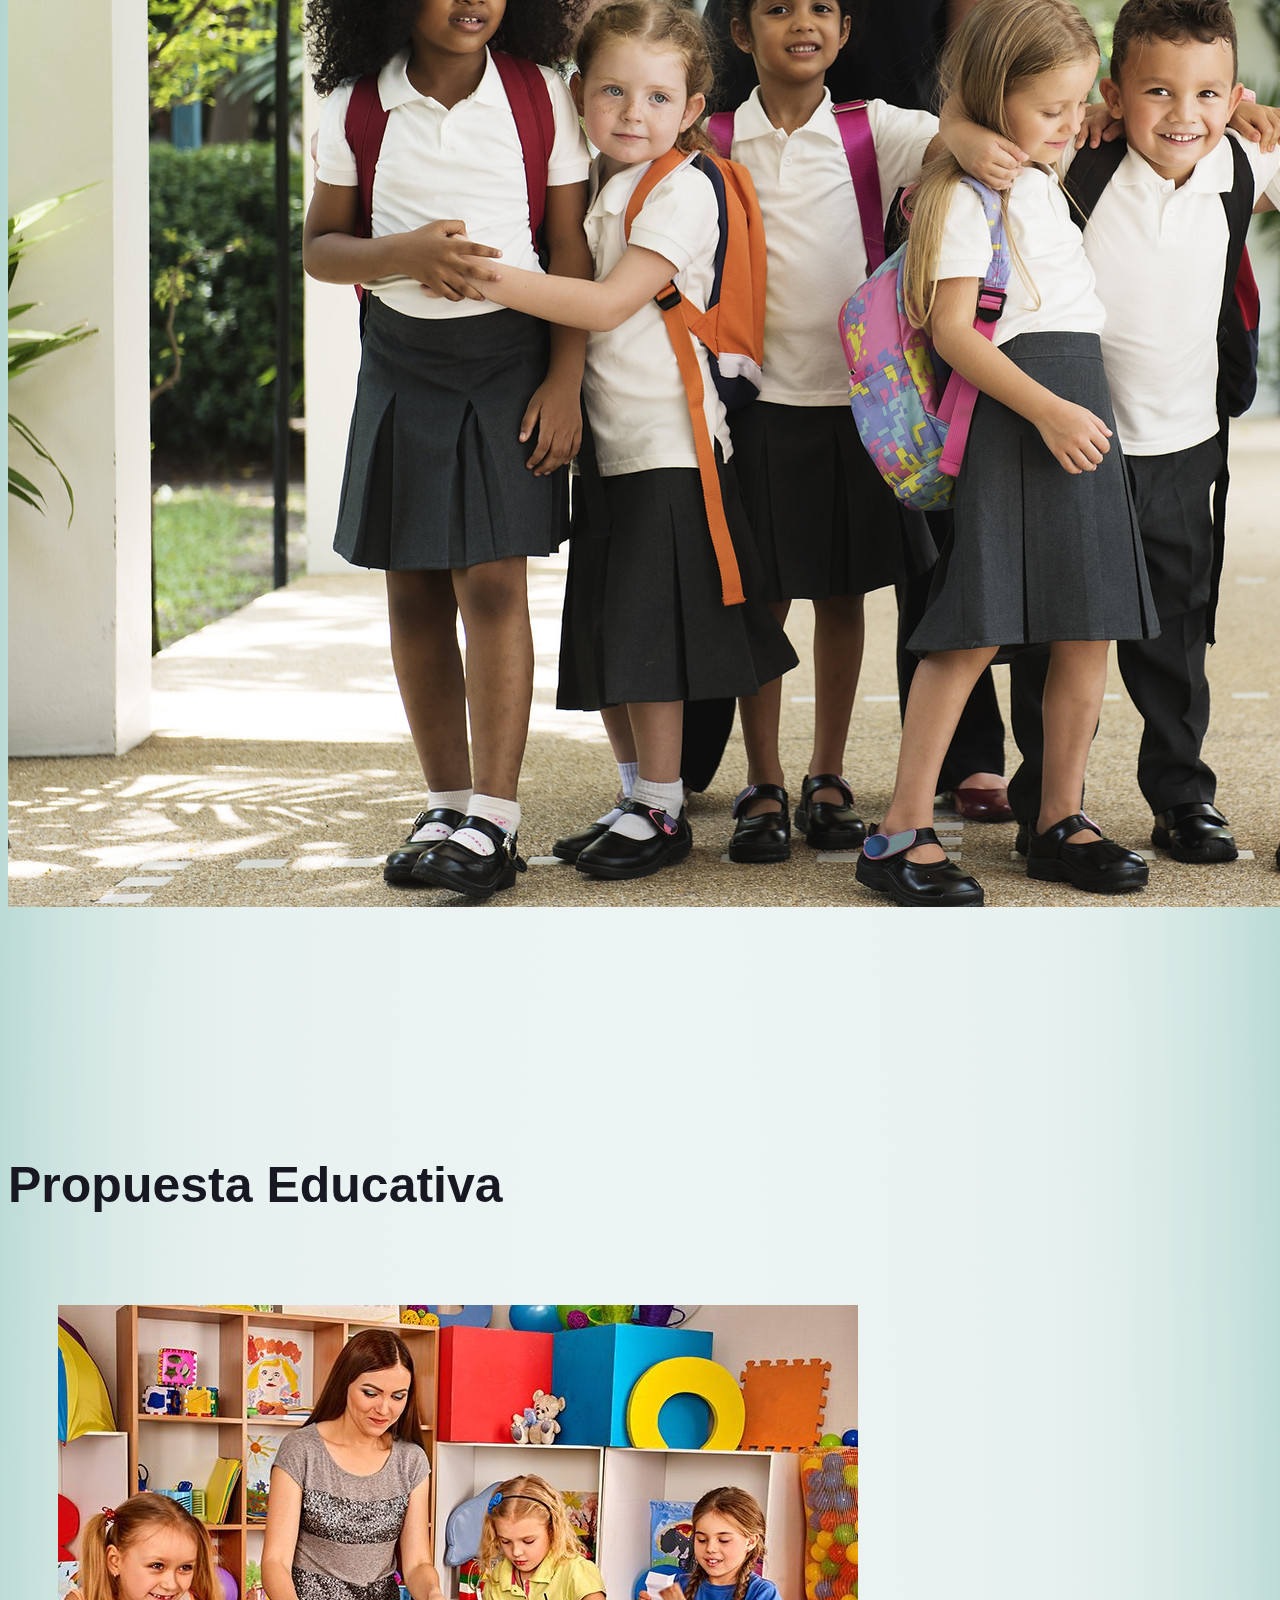
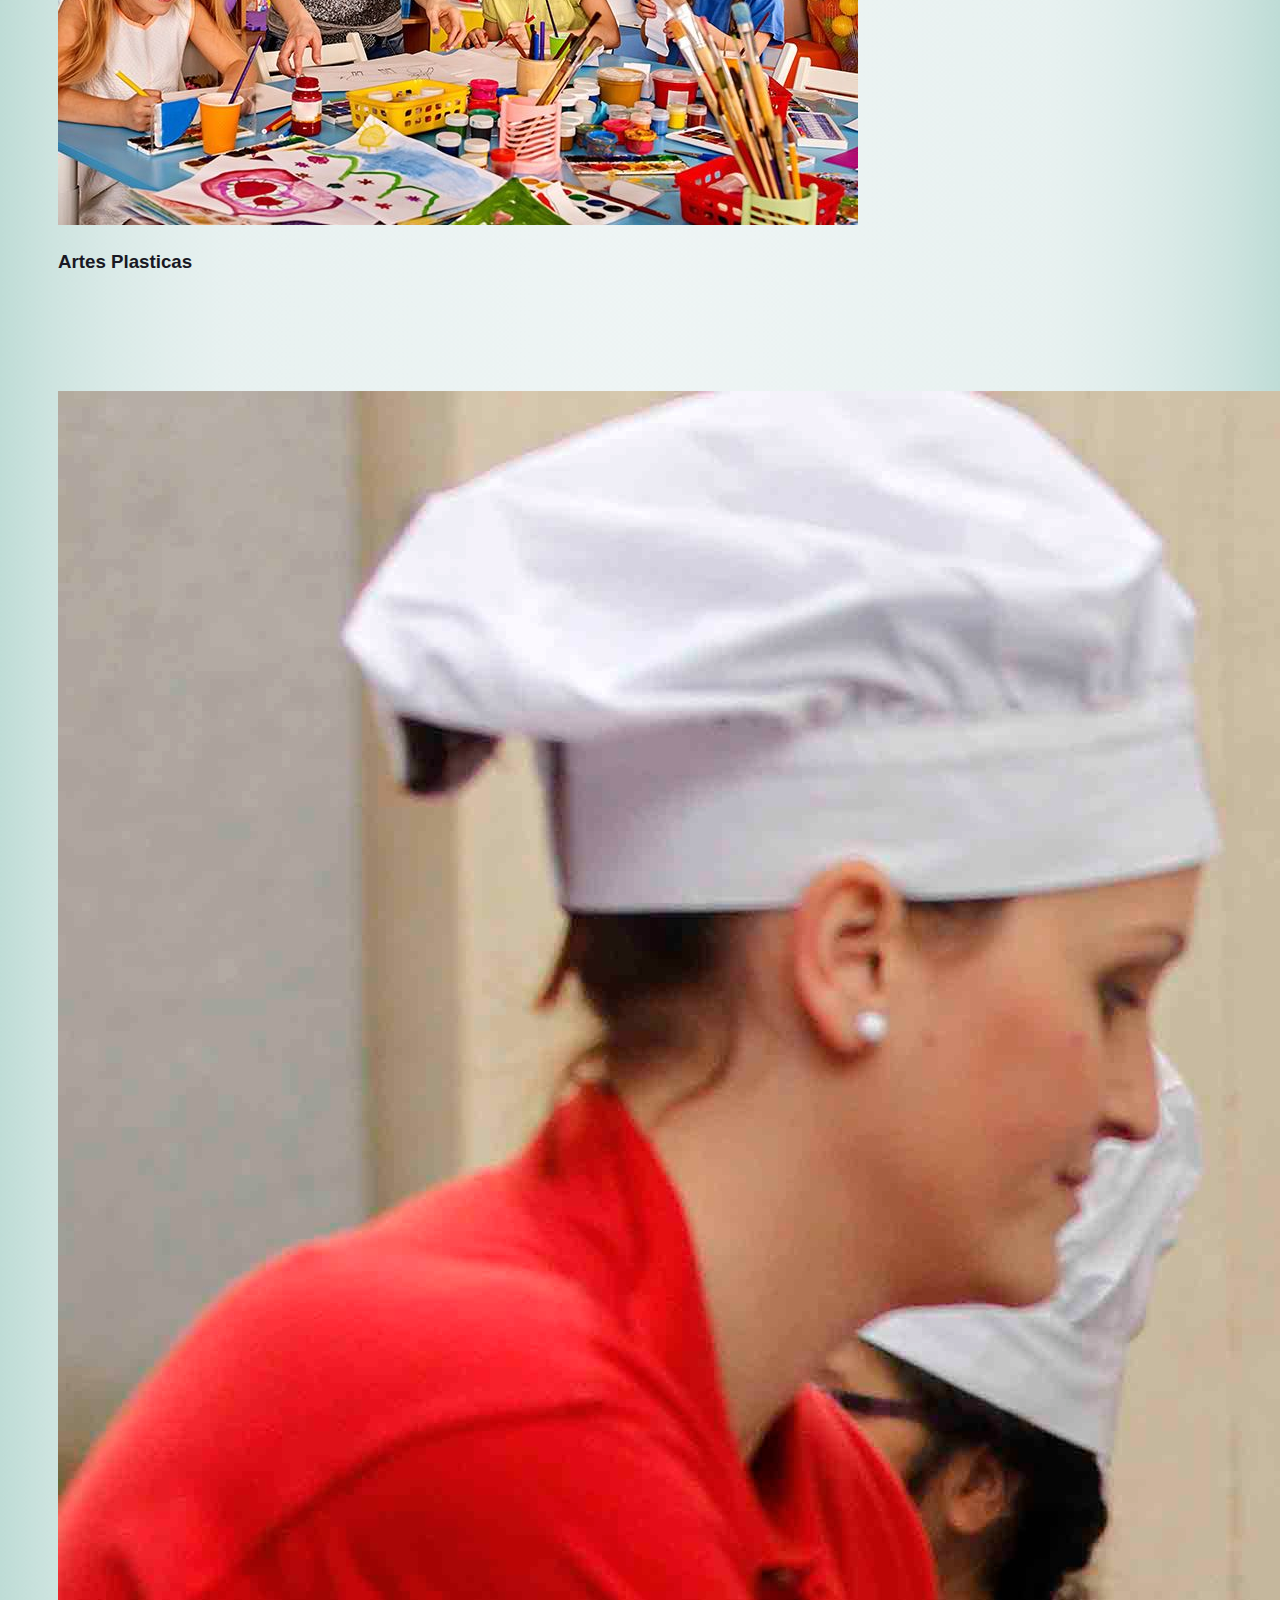
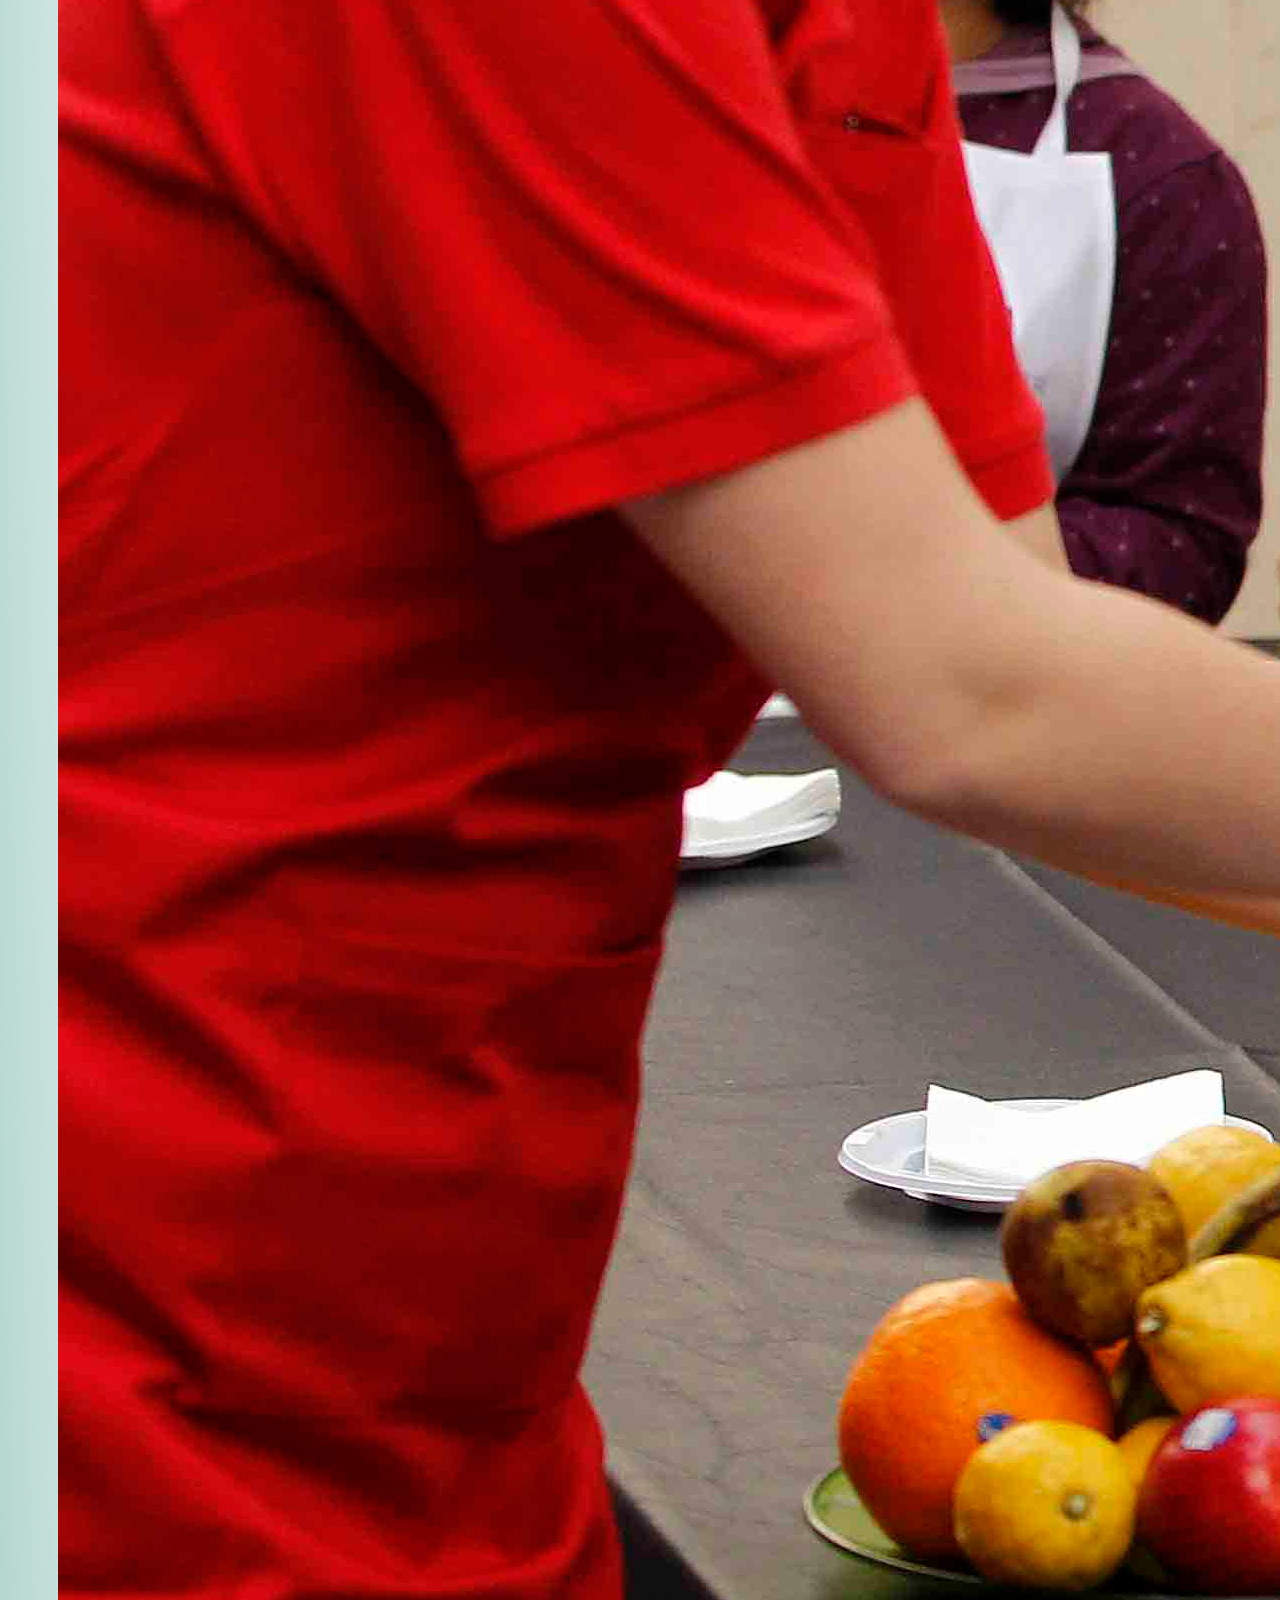
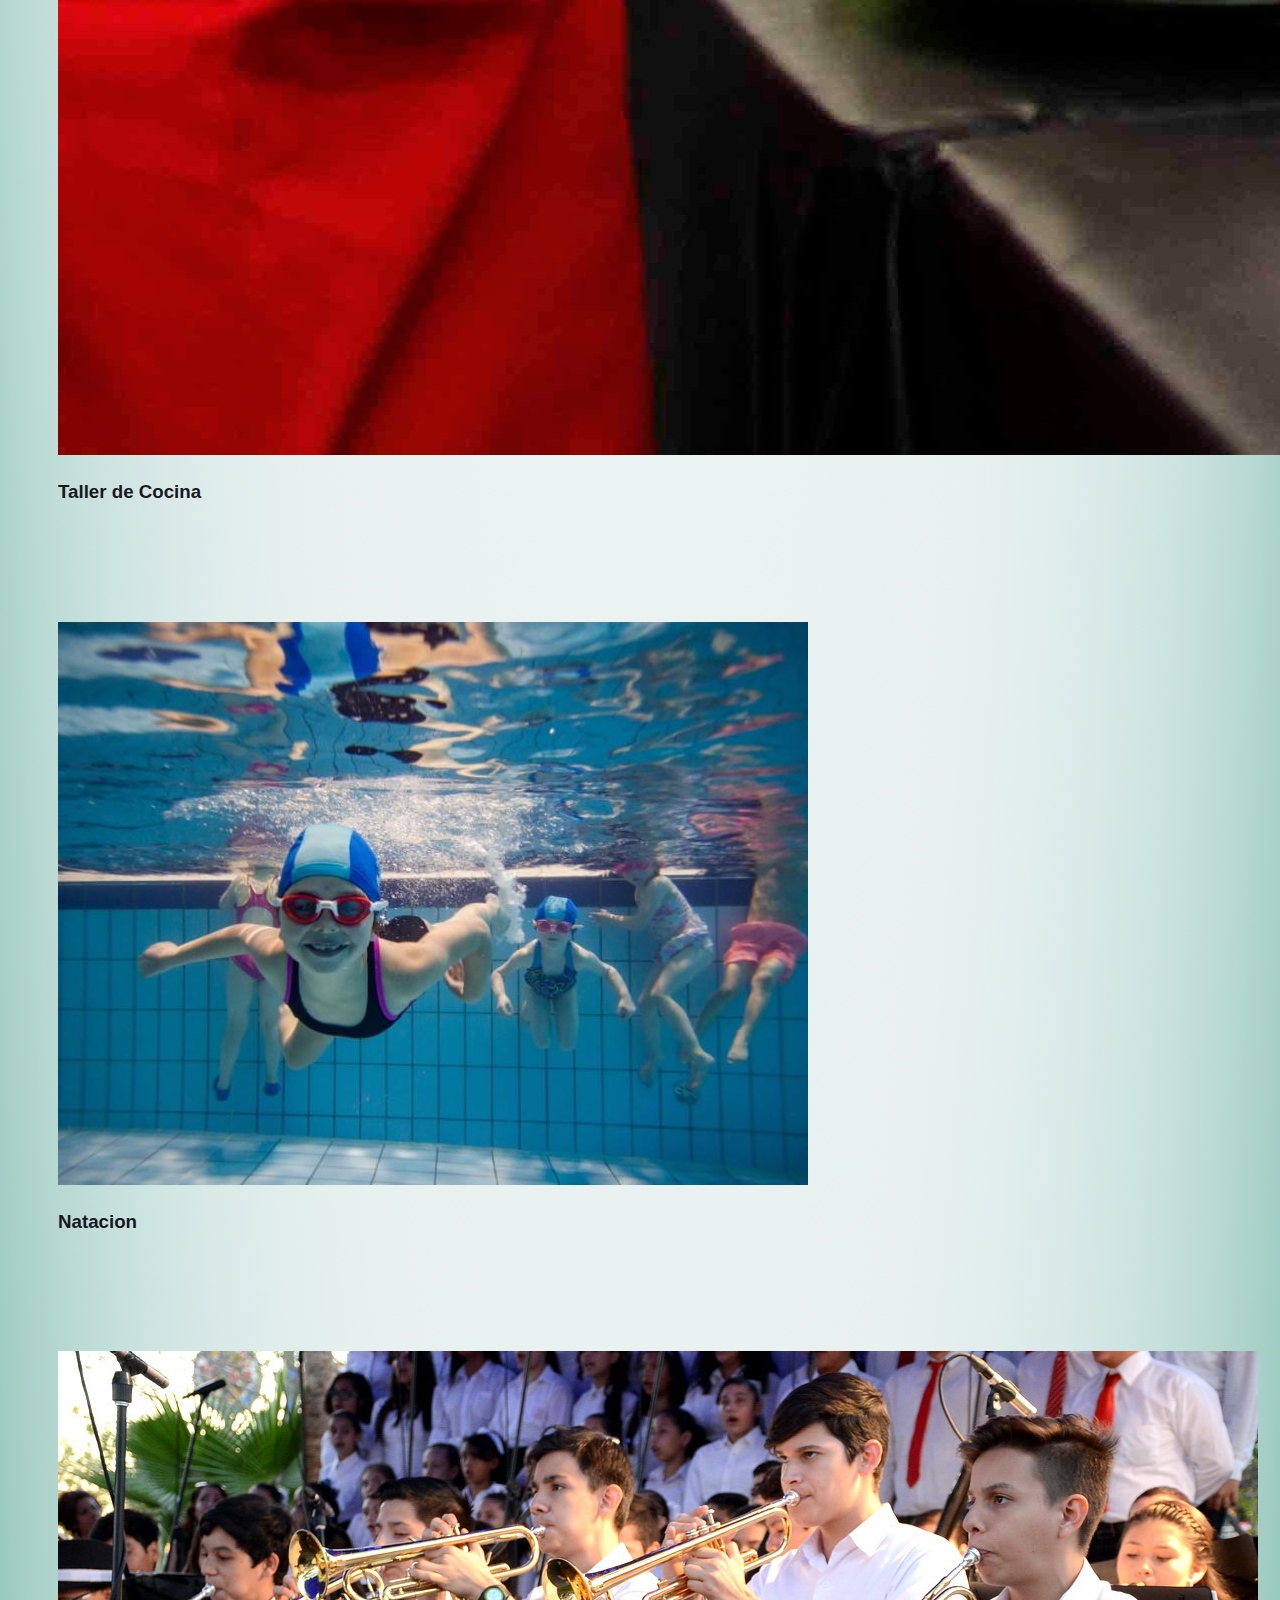
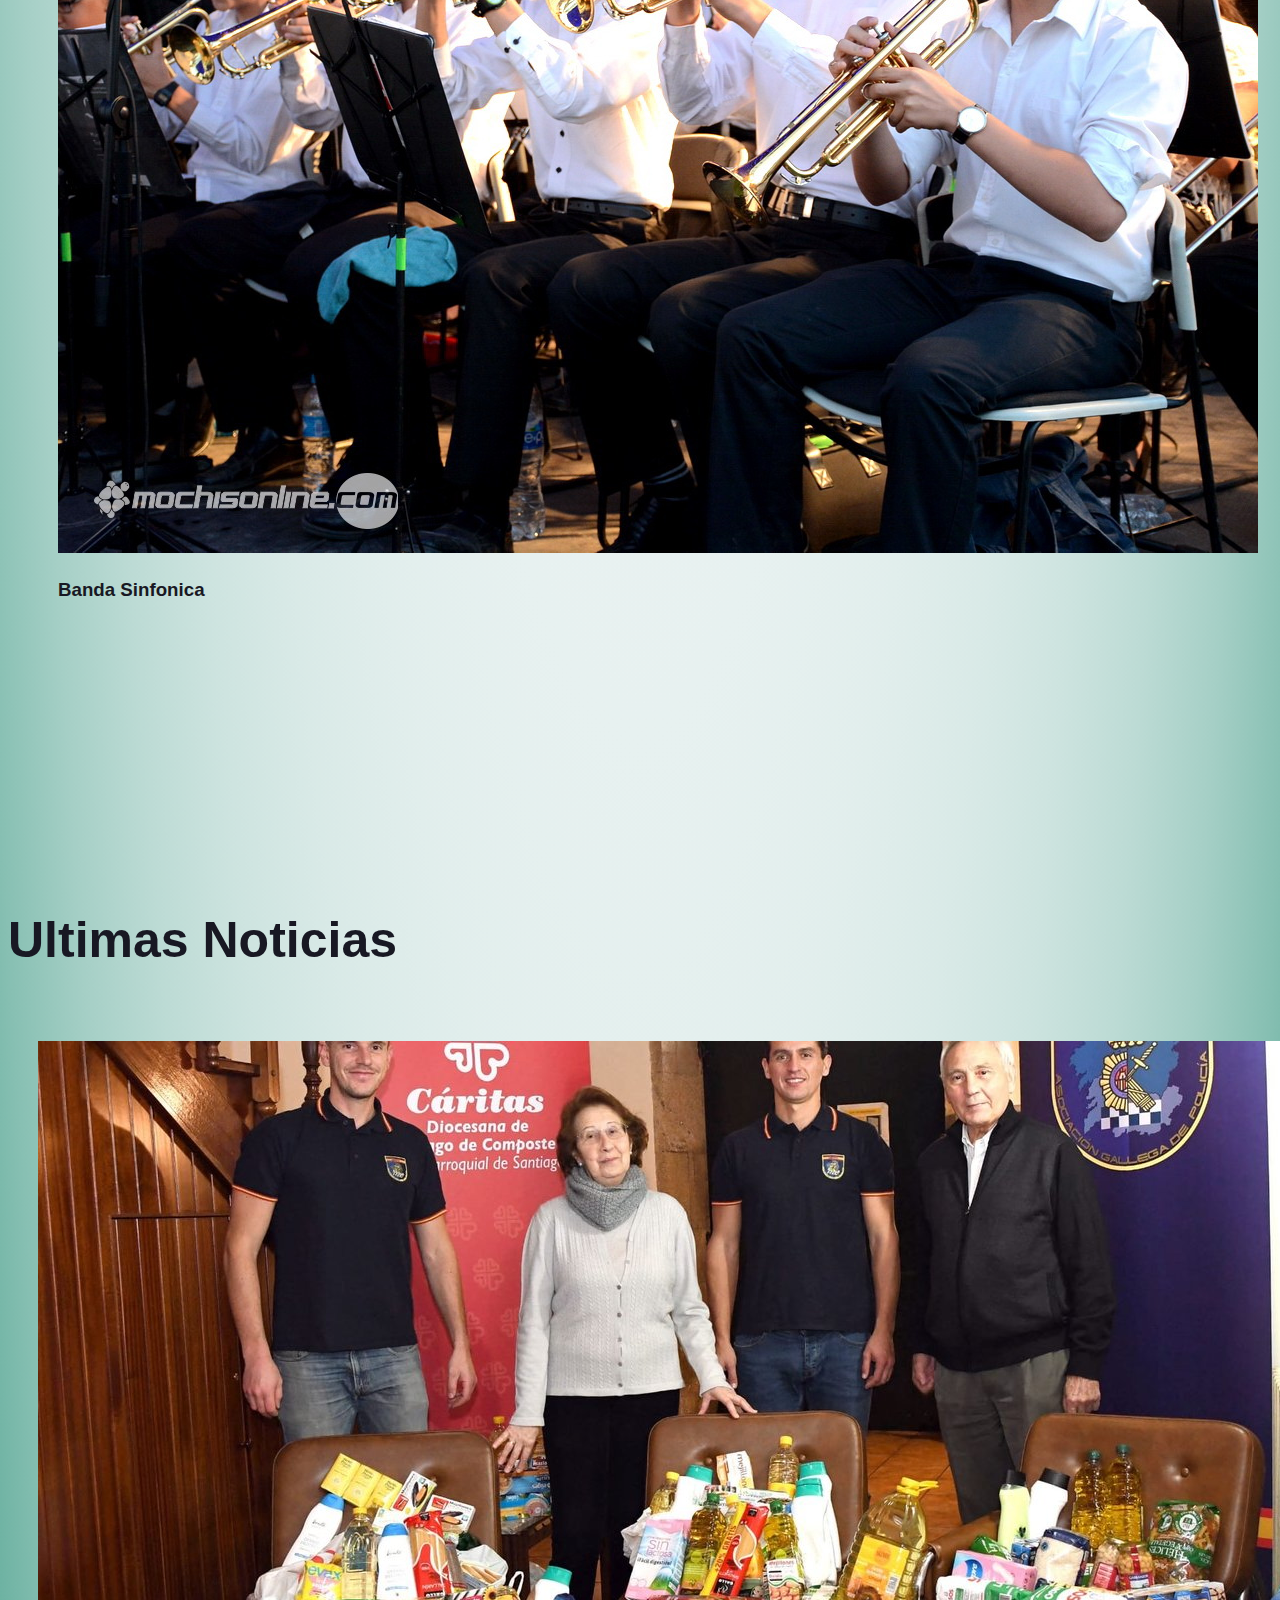
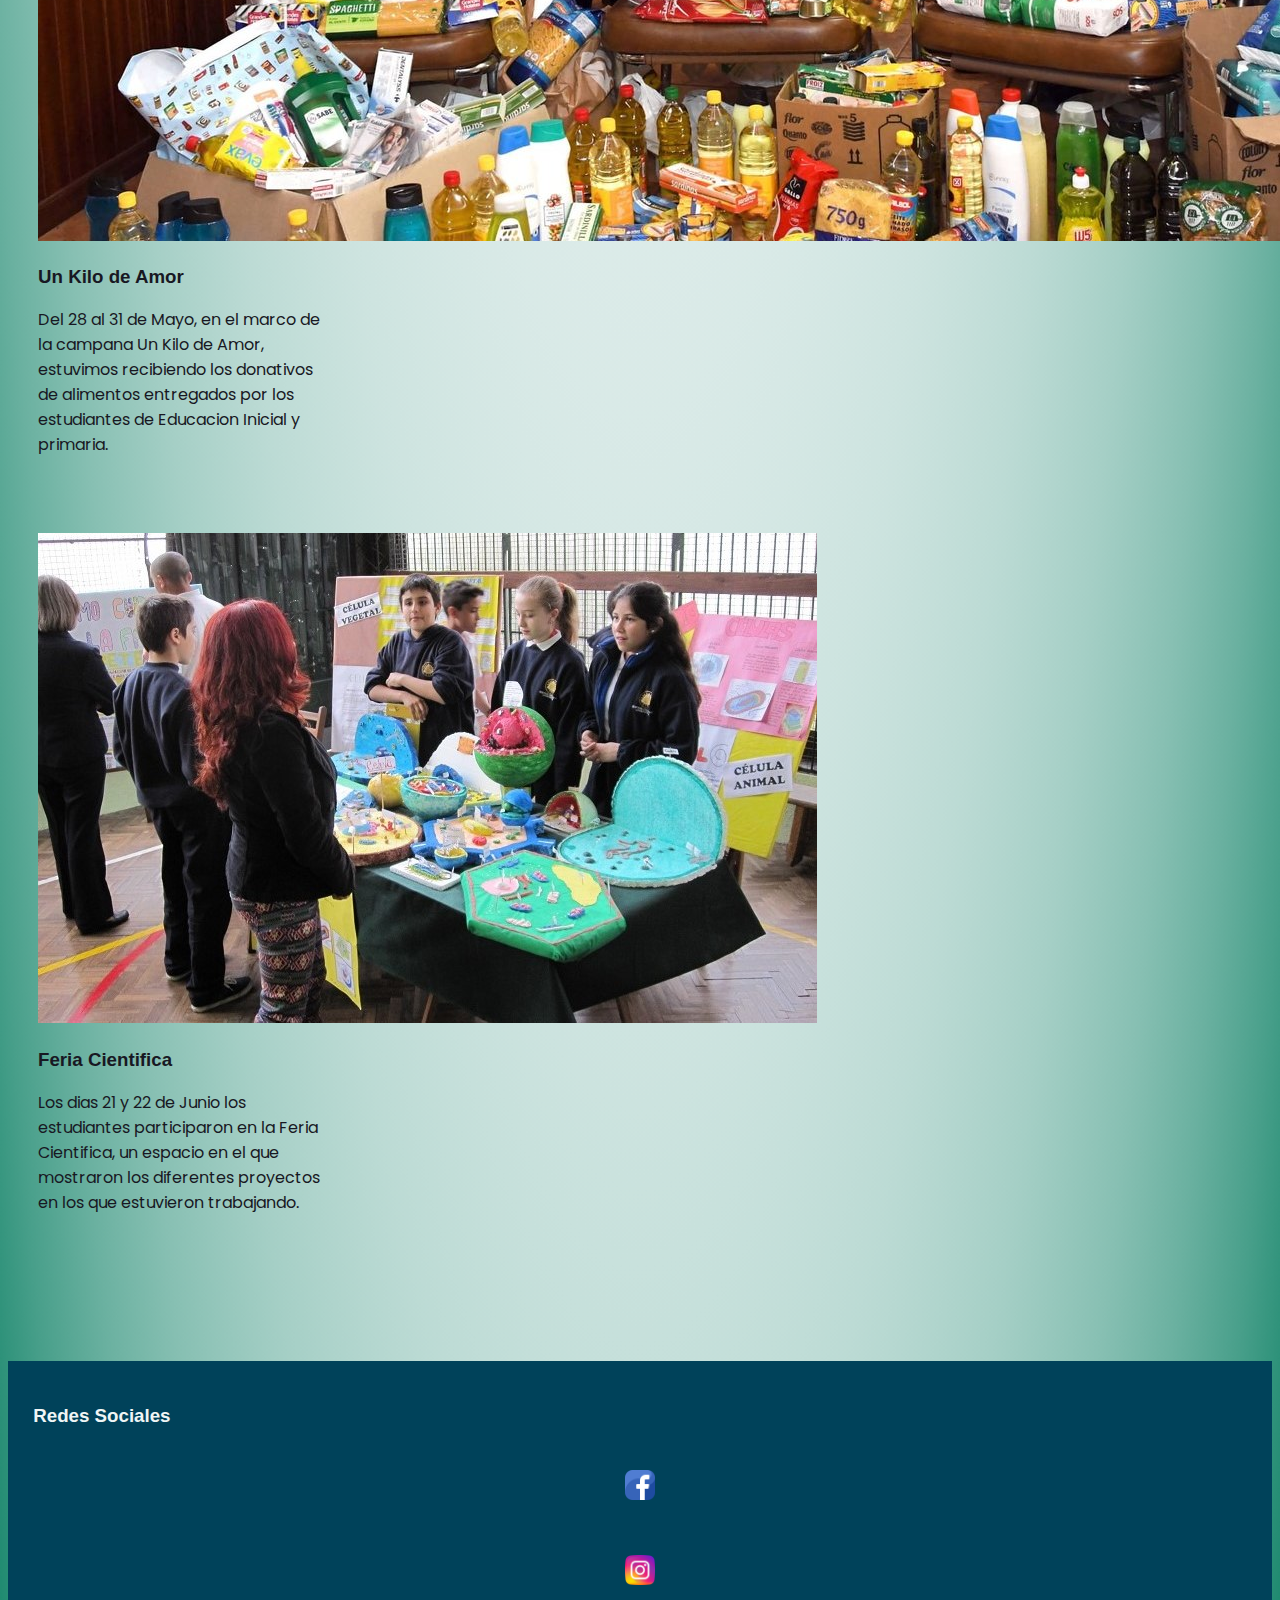
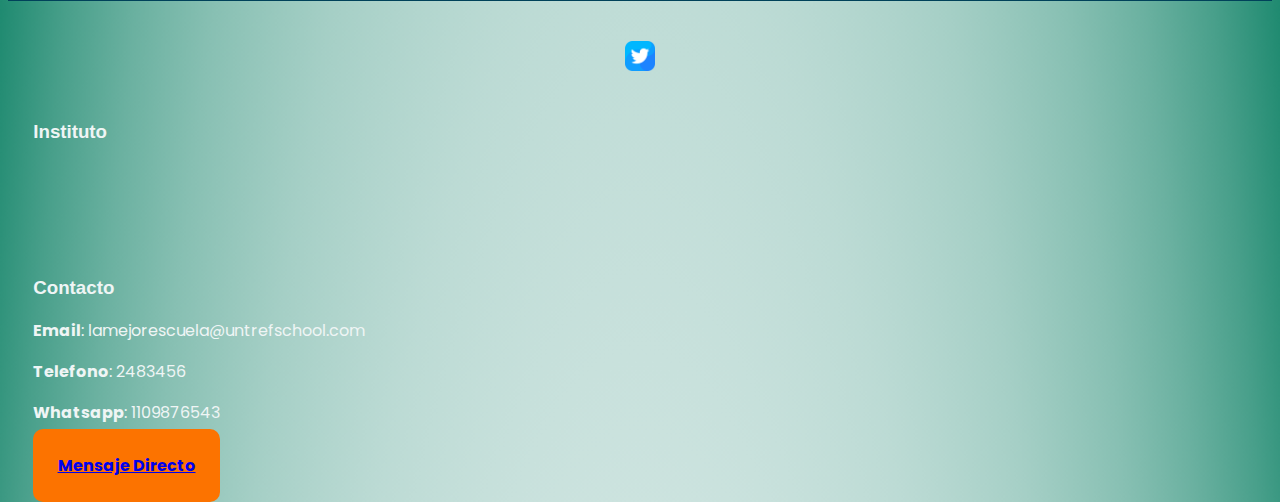
==== commit aa3c6482: "primer cambio" ====
--- a/index.html
+++ b/index.html
@@ -269,7 +269,7 @@
 
     <!--Ultimas Noticias-->
 
-    <section class="section-padding "  id="noticias">
+    <section class="section-padding"  id="noticias">
       <div class="container">
         <div class="row">
           <div class="col-md-12">
@@ -385,11 +385,11 @@
                   <div>
                       <h3>Contacto</h3>
                   </div>
-                  <div>
-                      <p>Email: lamejorescuela@untrefschool.com</p>
-                      <p>Telefono: 2483456</h>
-                      <p>Whatsapp: 1109876543</p>
-                      <a class="nav-link mensaje" href="formulario.html">Mensaje Directo</a>
+                  <div class="noPadding">
+                      <p><b>Email</b>: lamejorescuela@untrefschool.com</p>
+                      <p><b>Telefono</b>: 2483456</h>
+                      <p><b>Whatsapp</b>: 1109876543</p>
+                      <a class="nav-link mensaje" href="formulario.html"><b>Mensaje Directo</b></a>
                   </div>
               </div>
           </div>
--- a/estilos.css
+++ b/estilos.css
@@ -1,4 +1,5 @@
 @import url('https://fonts.googleapis.com/css2?family=Poppins:wght@200;600&display=swap');
+
 
 :root{
     --naranja: #FC7300;
@@ -9,14 +10,14 @@
 }
 
 *{
-    font-family: Poppins;
+    font-family: 'Poppins', sans-serif;
 }
 body{
     background: radial-gradient(var(--blanco), 85%, var(--verdeAgua));
     color: var(--negro);
 }
 h1, h2, h3{
-    font-family: Belanosima;
+    font-family: 'Belanosima', Arial, Helvetica, sans-serif;
     font-weight: 600;
 }
 .section-padding{
@@ -118,16 +119,26 @@
     justify-content: center;
     display: flex;
 }
+.mensaje{
+    display: inline-block;
+    width: fit-content;
+    padding: 2%;
+    border-radius: 10px;
+    background: var(--naranja);
+}
 .mensaje:hover{
     text-transform: uppercase;
-    color: var(--naranja);
+    color: var(--blanco);
+}
+.noPadding p{
+    margin-bottom: 4px;
 }
 
 /*Formulario*/
 
 .formulario{
     width: 70%;
-    margin-top: 8%;
+    margin-top: 80px;
     margin-bottom: 4%;
     border-radius: 10px;
     background: var(--verdeAgua);
@@ -199,3 +210,11 @@
         text-align: center;
     }
 }
+@media only screen and (max-width: 600px) {
+    .section-padding{
+        padding: 40px 20px;
+    }
+    .footer{
+        max-height: 420px;
+    }
+}
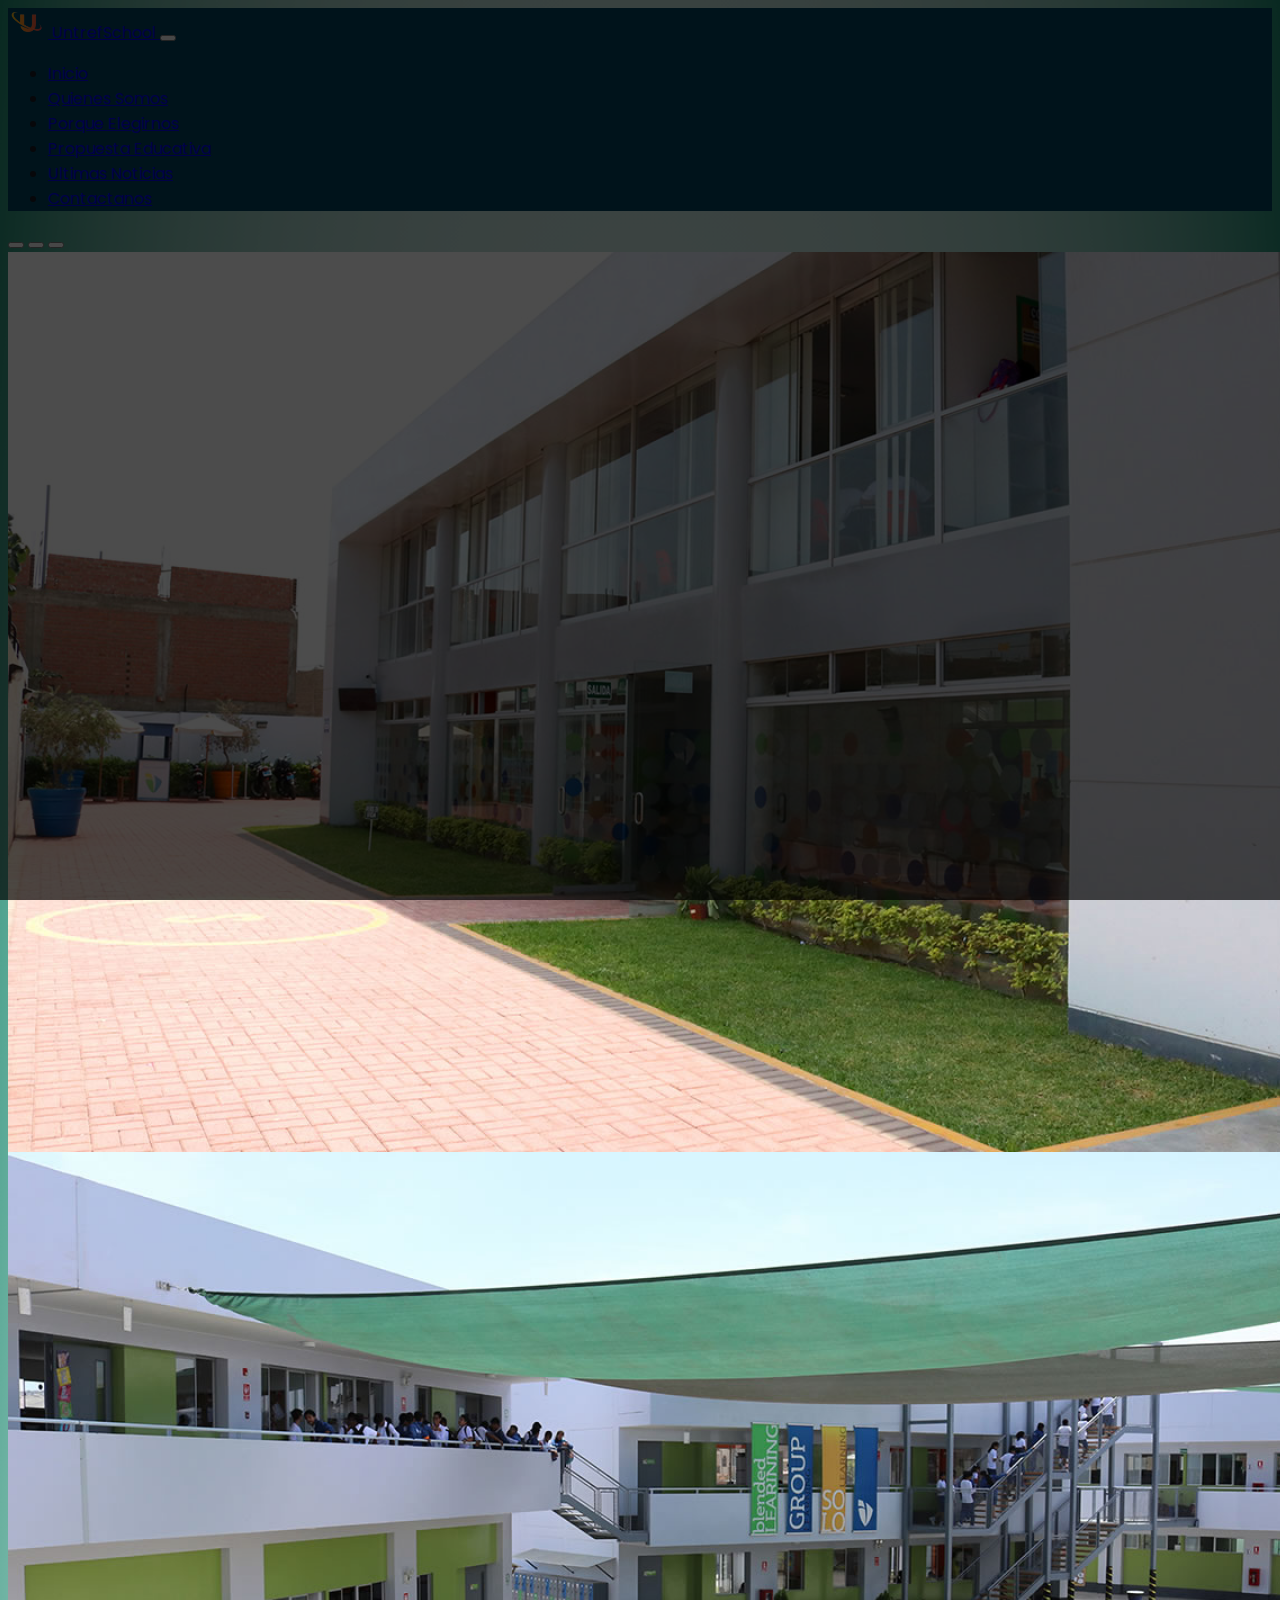
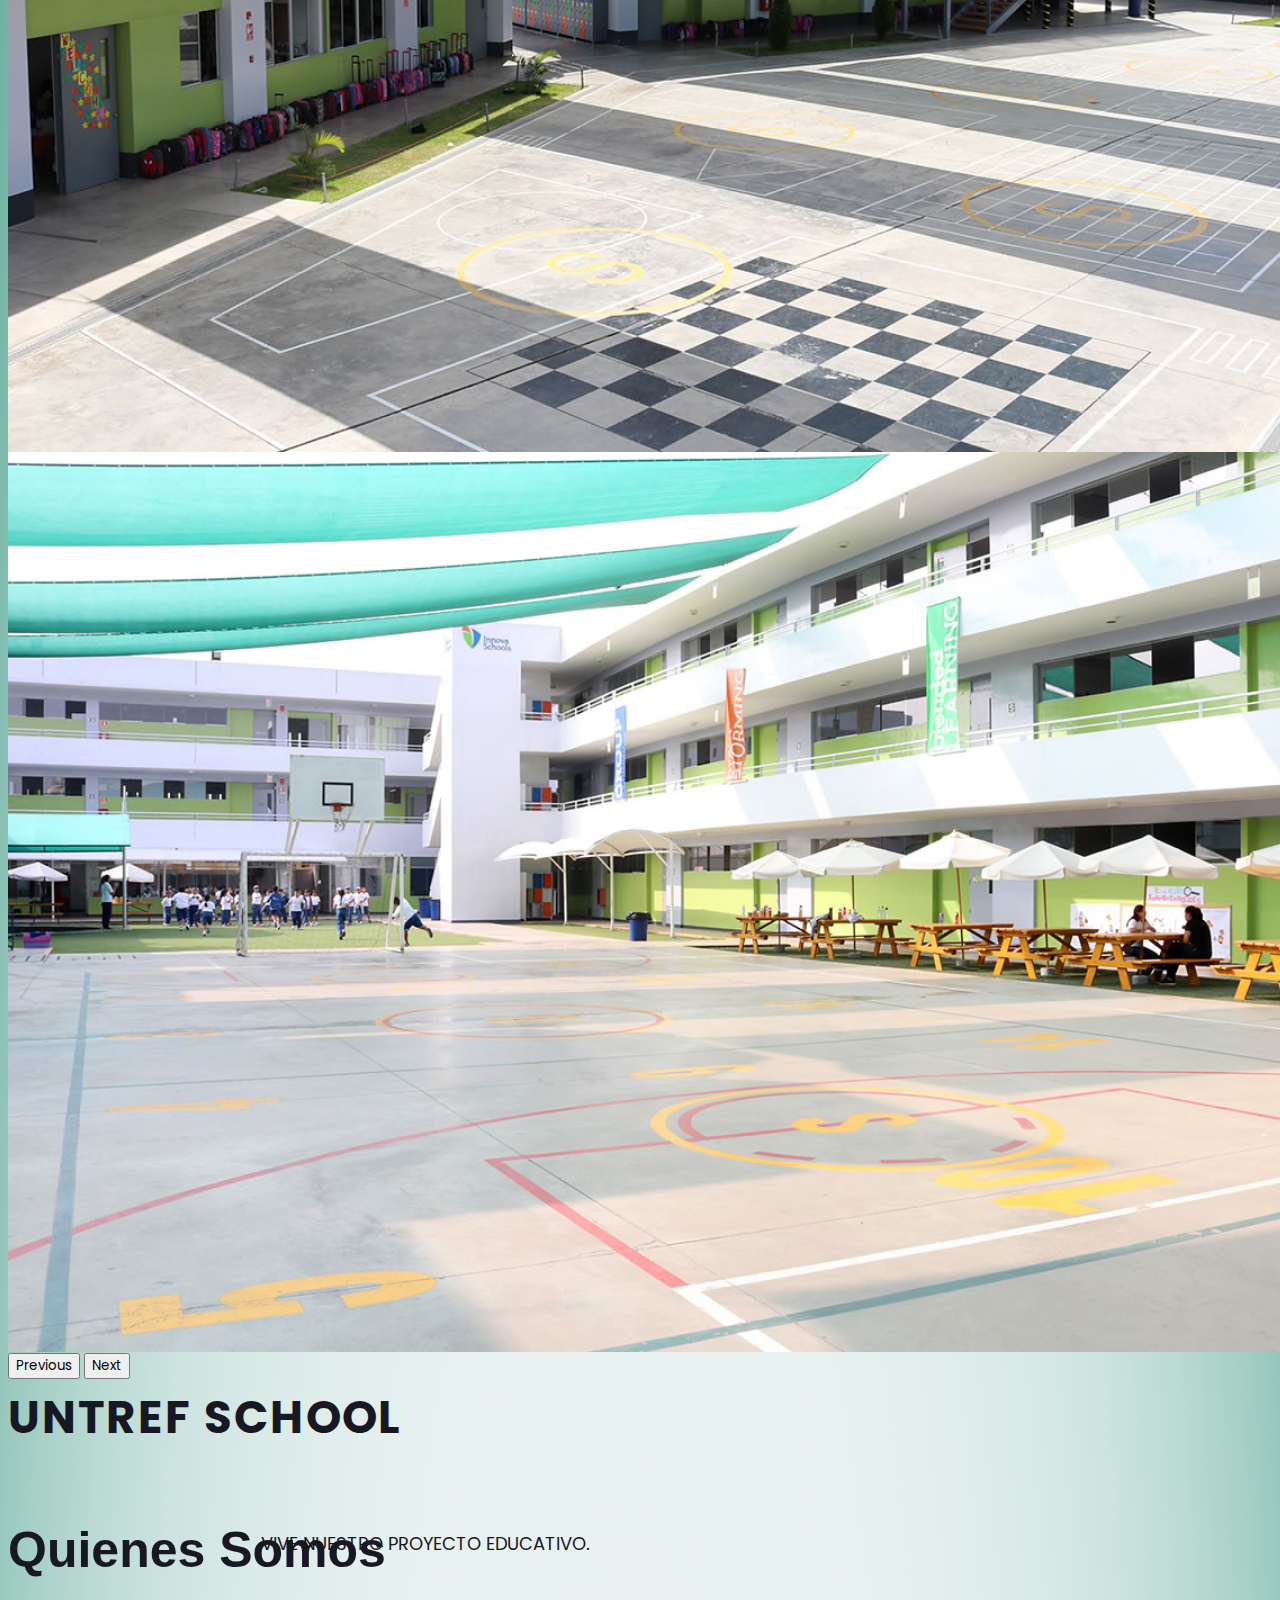
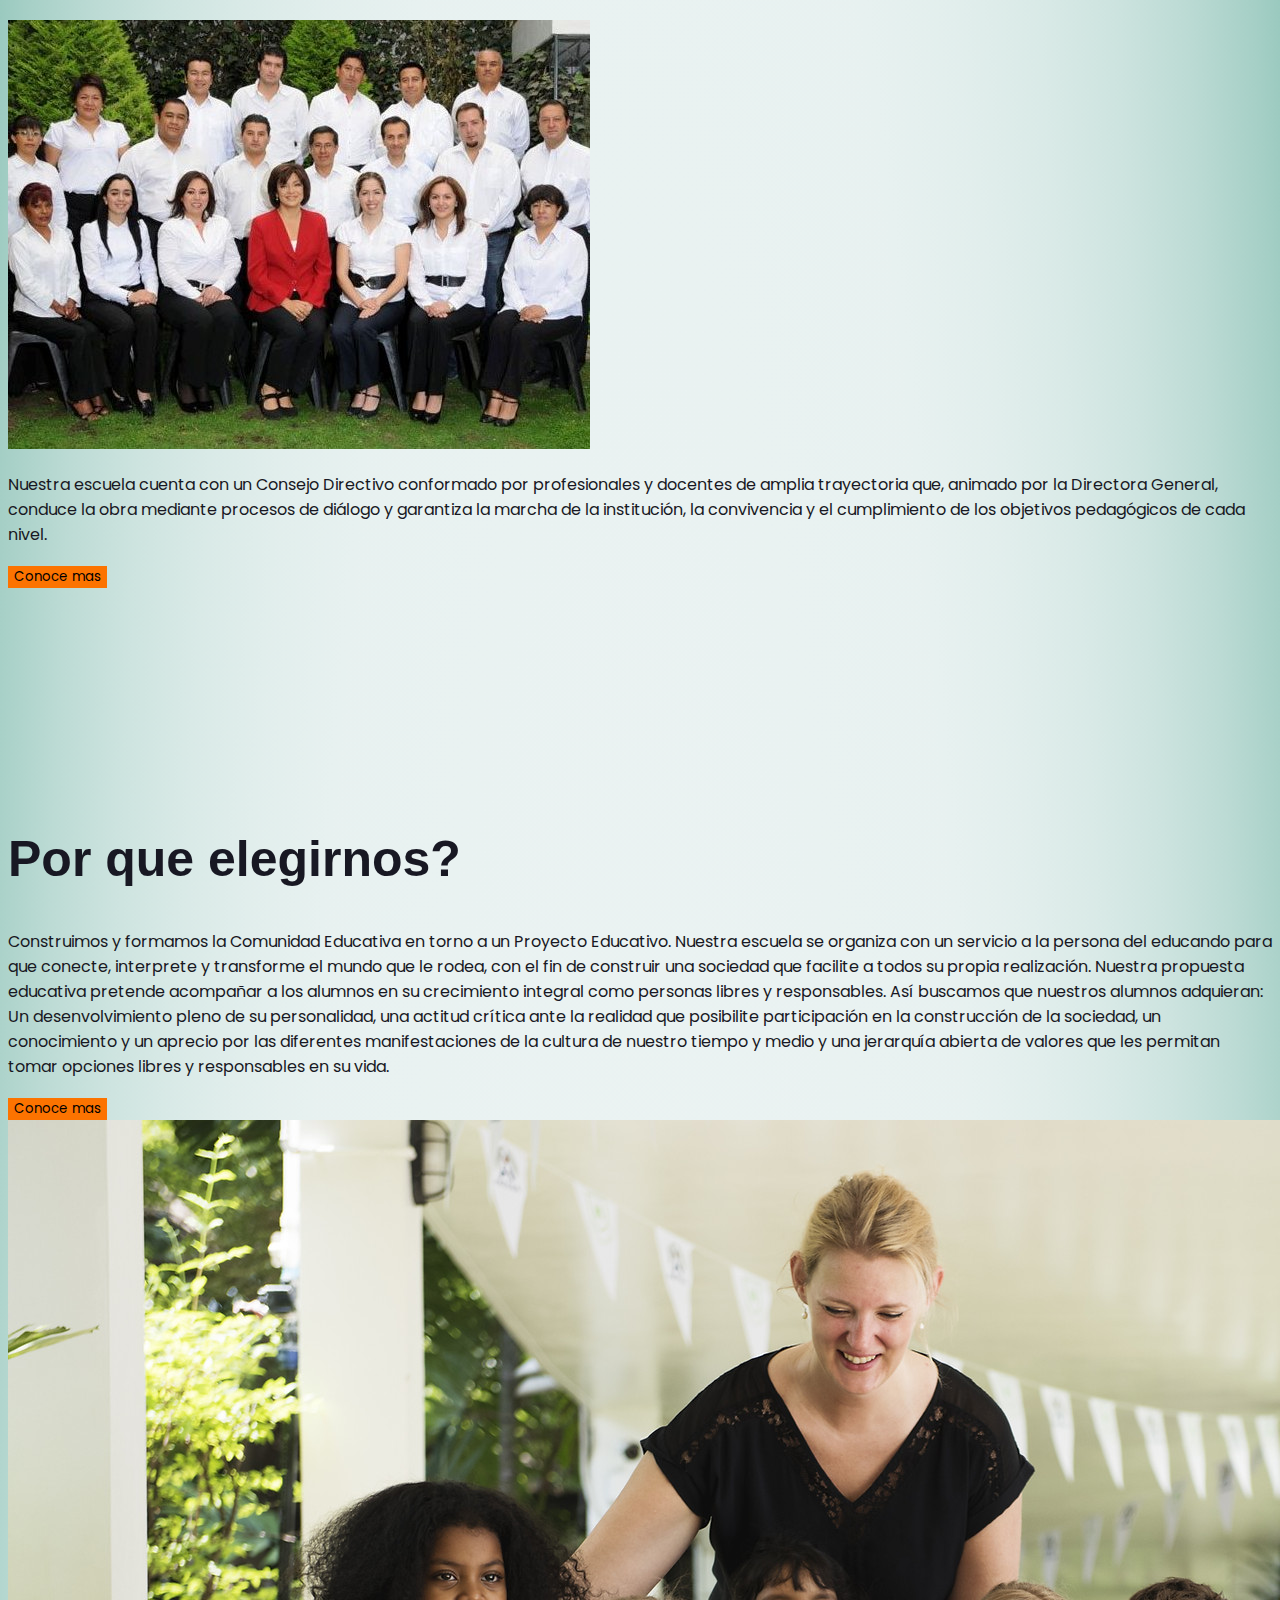
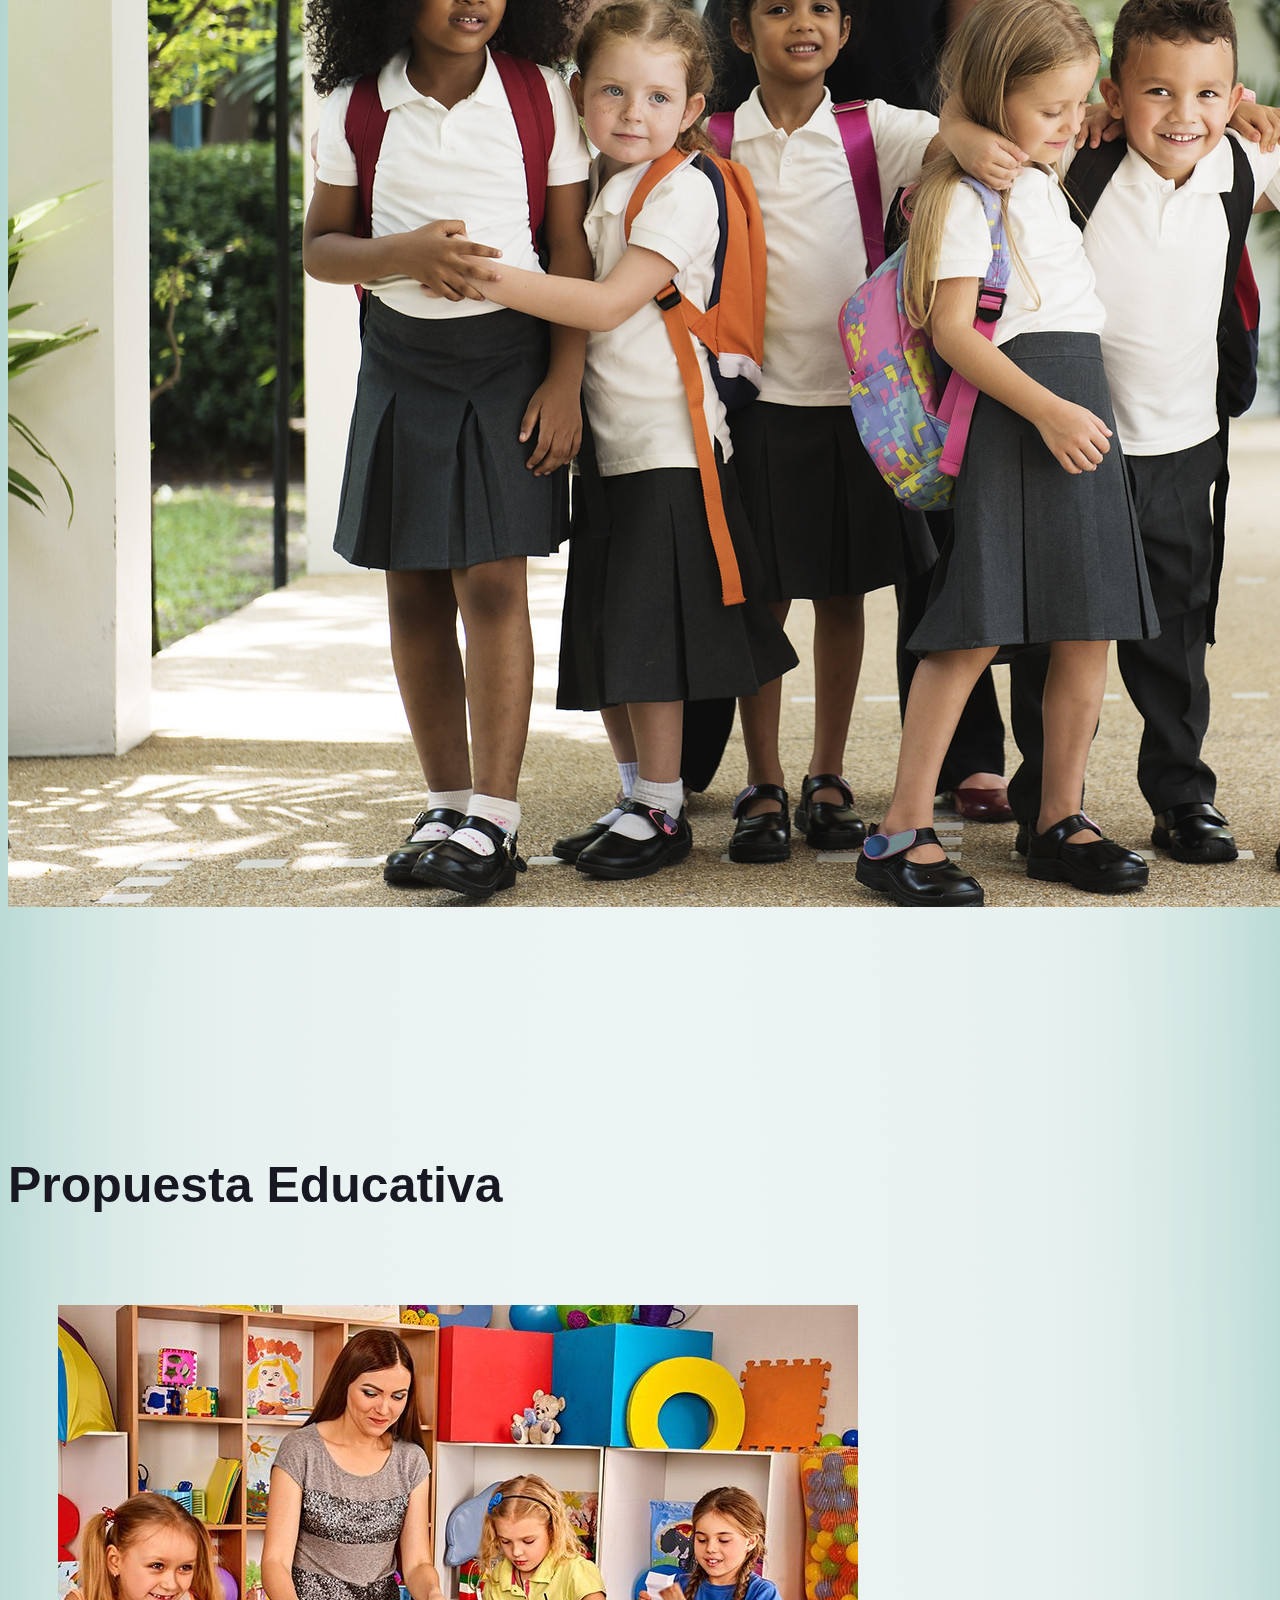
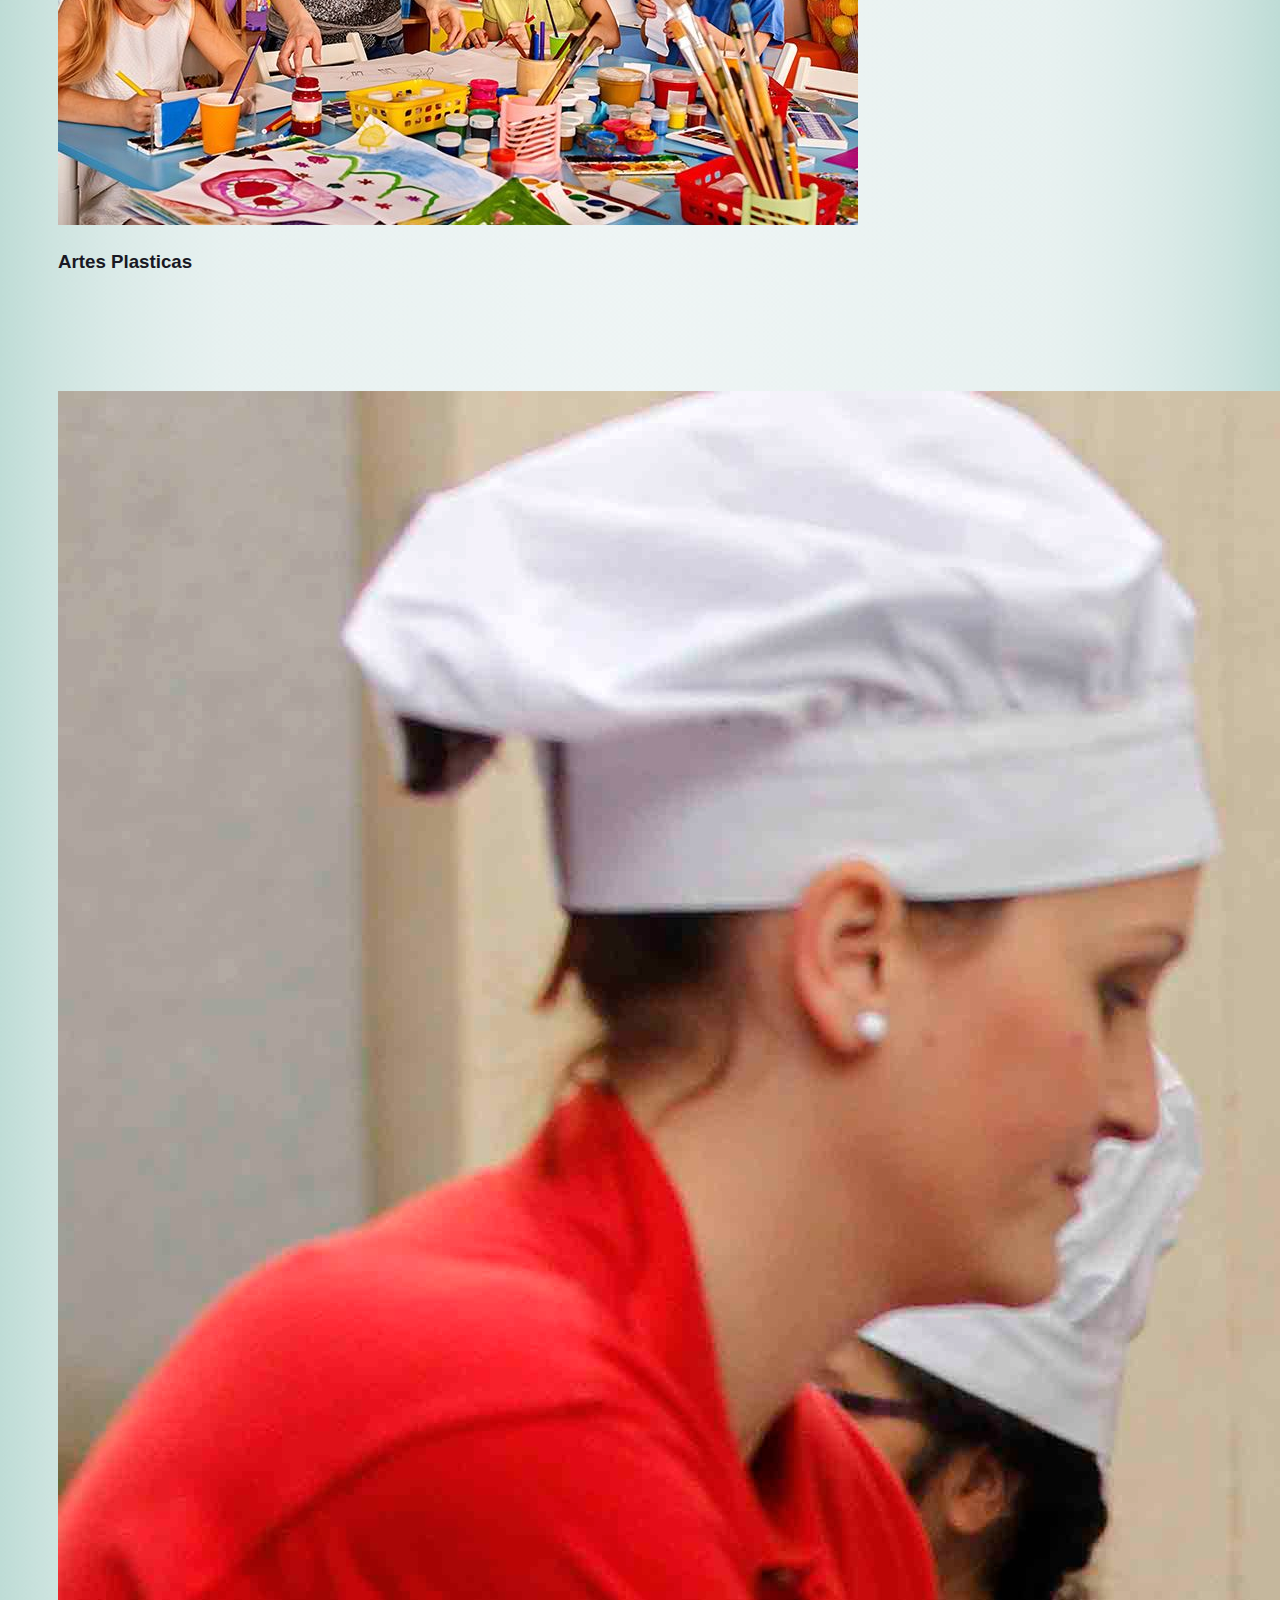
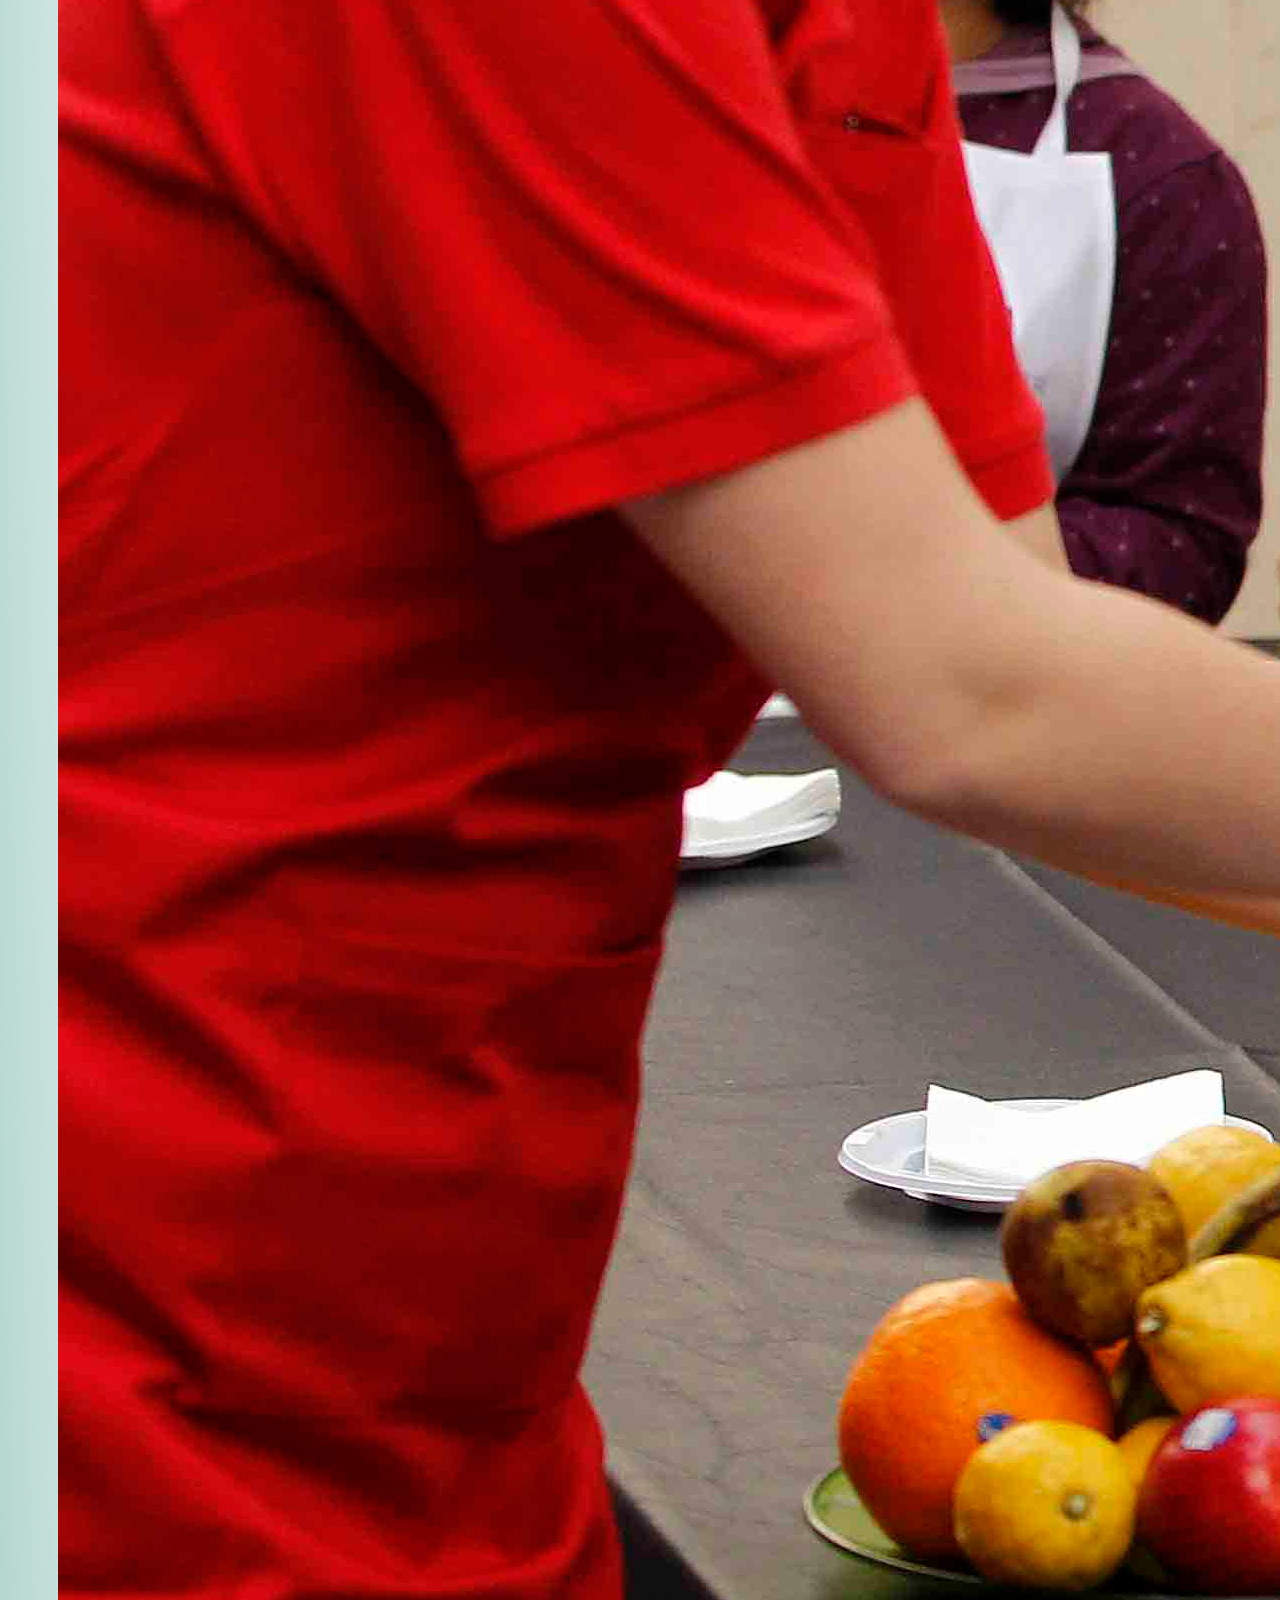
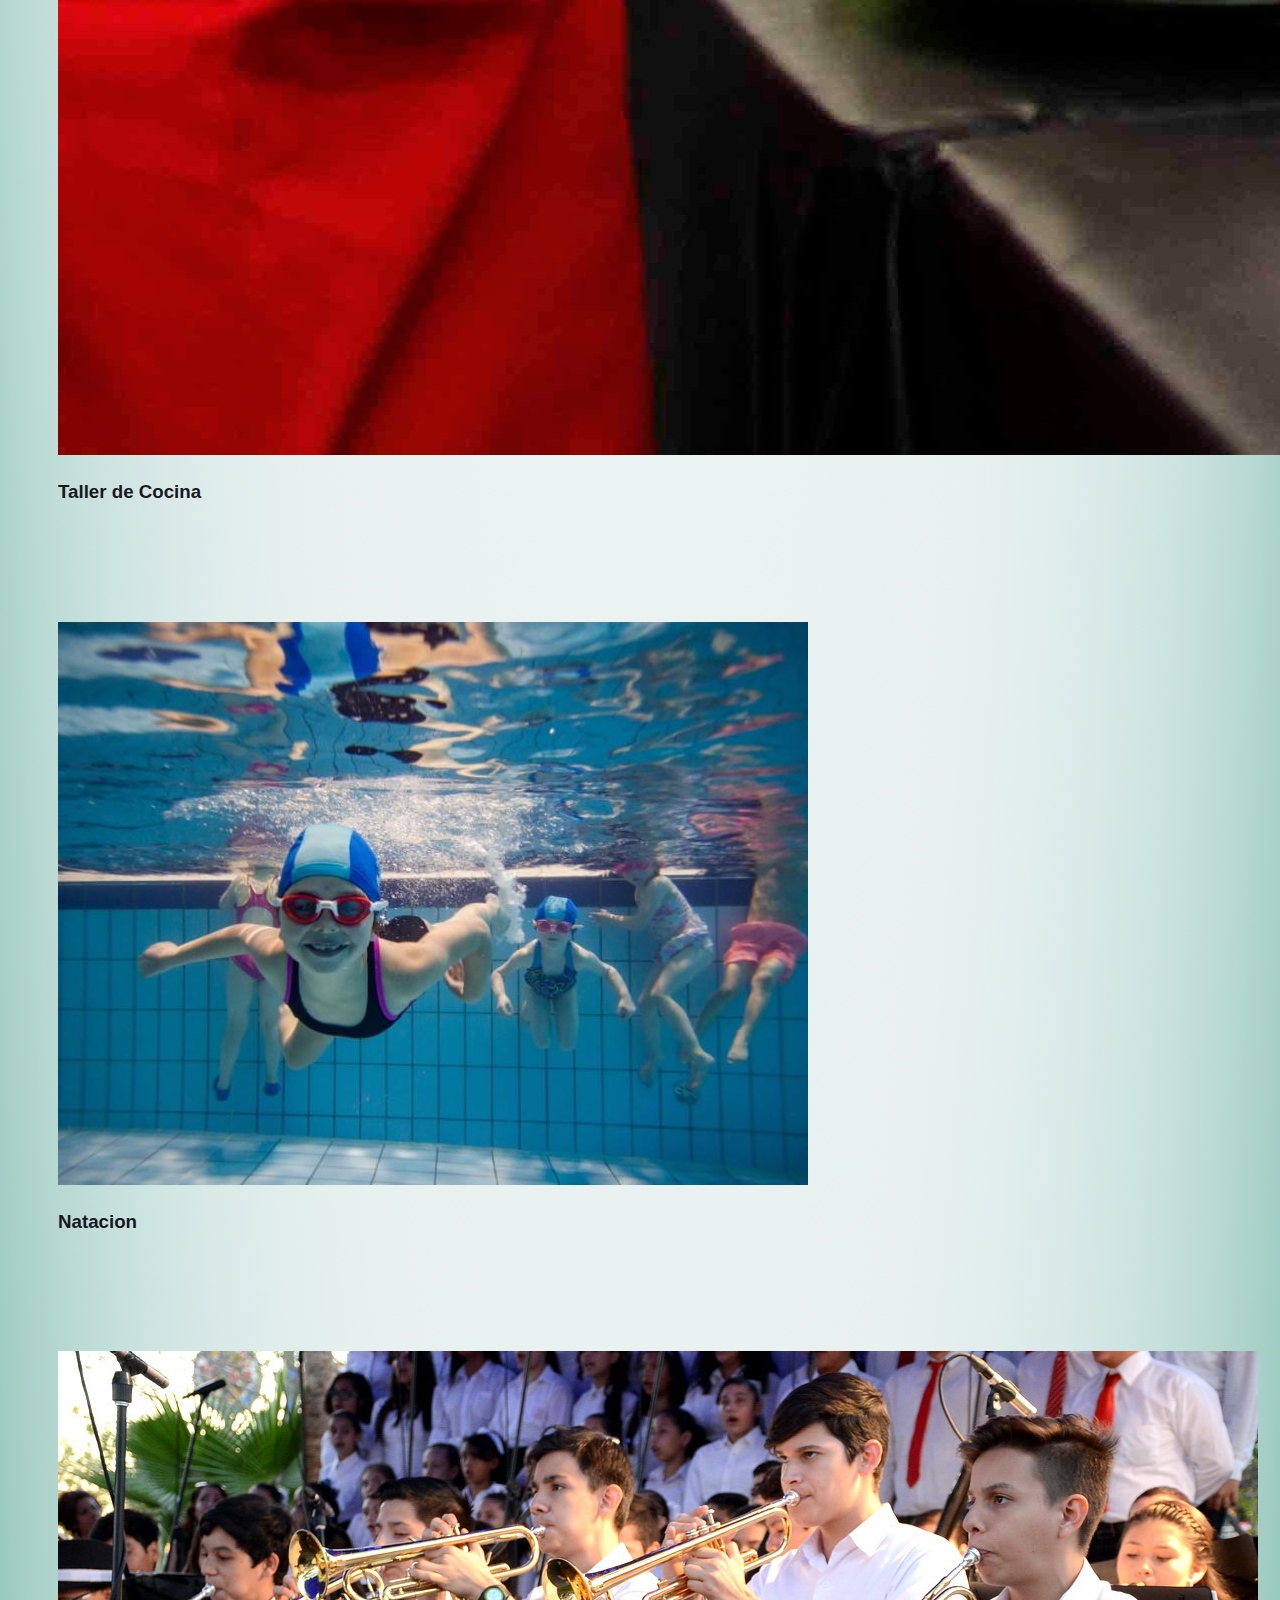
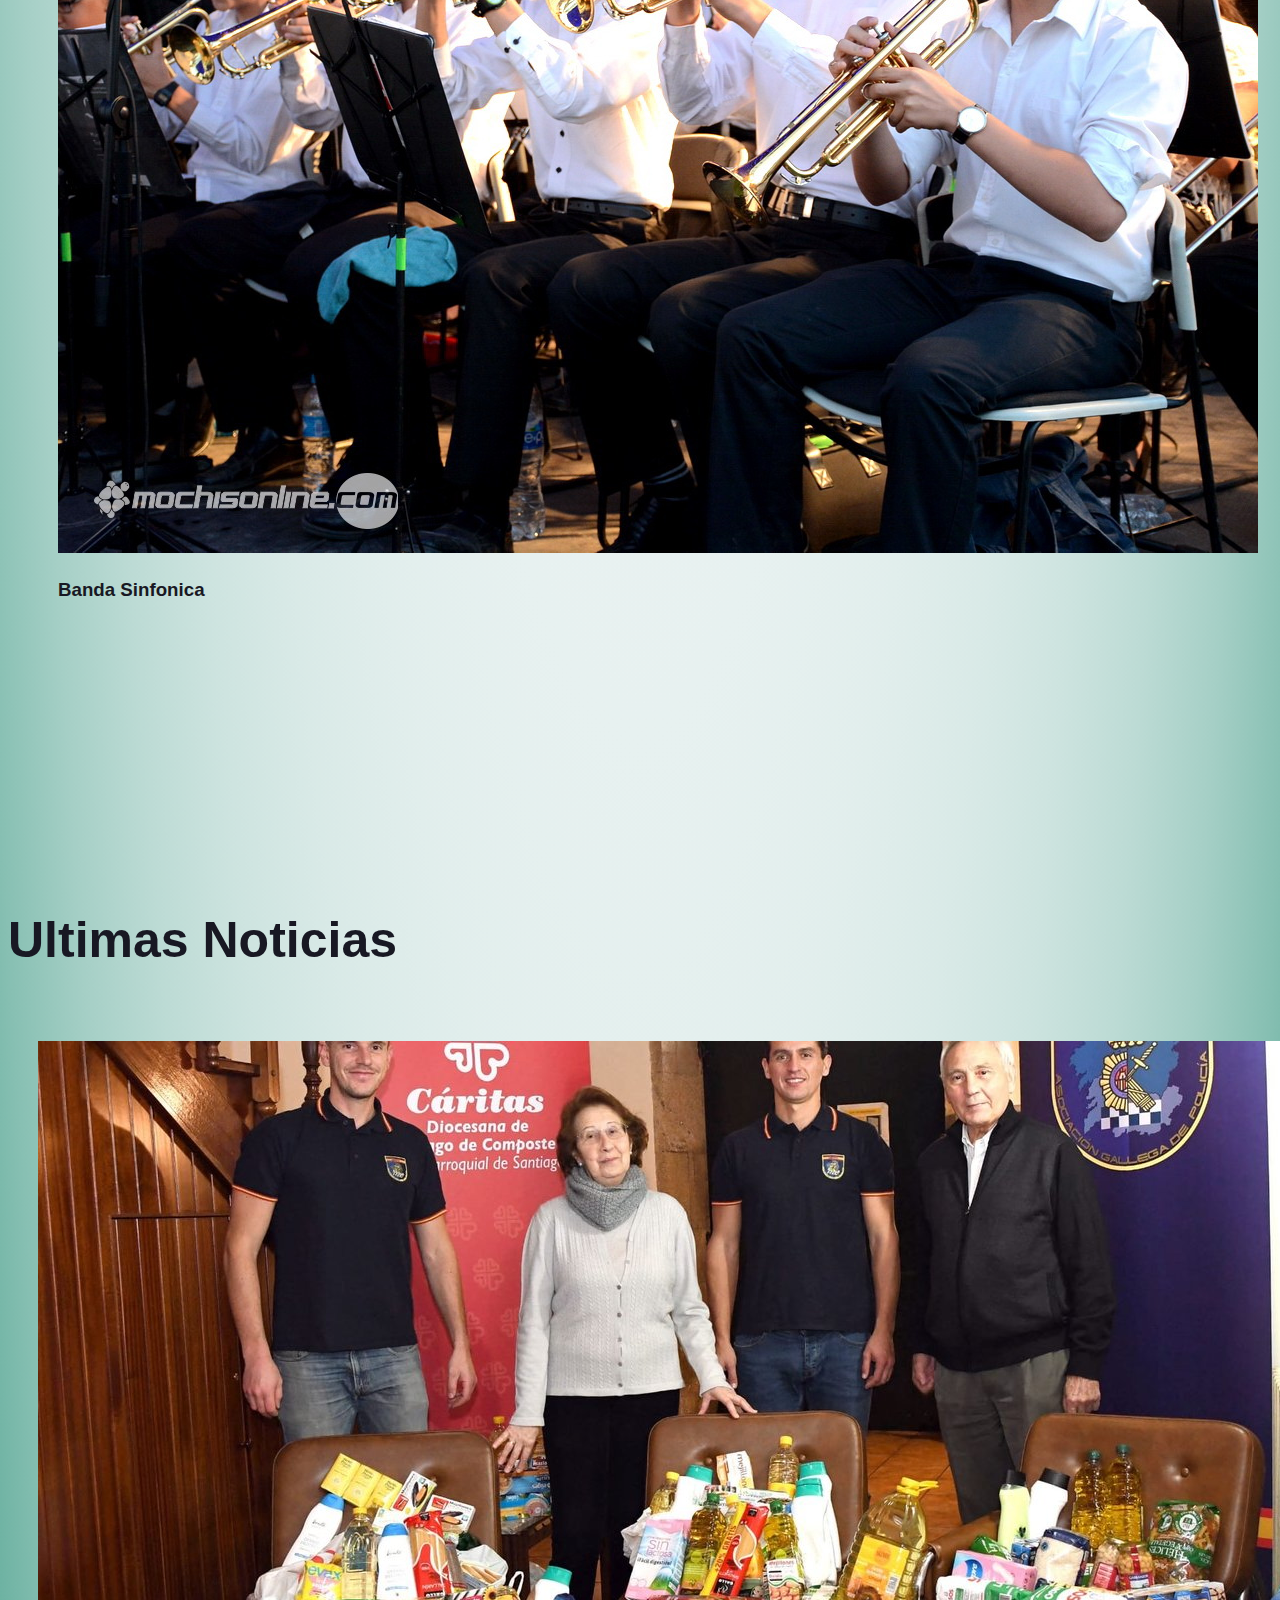
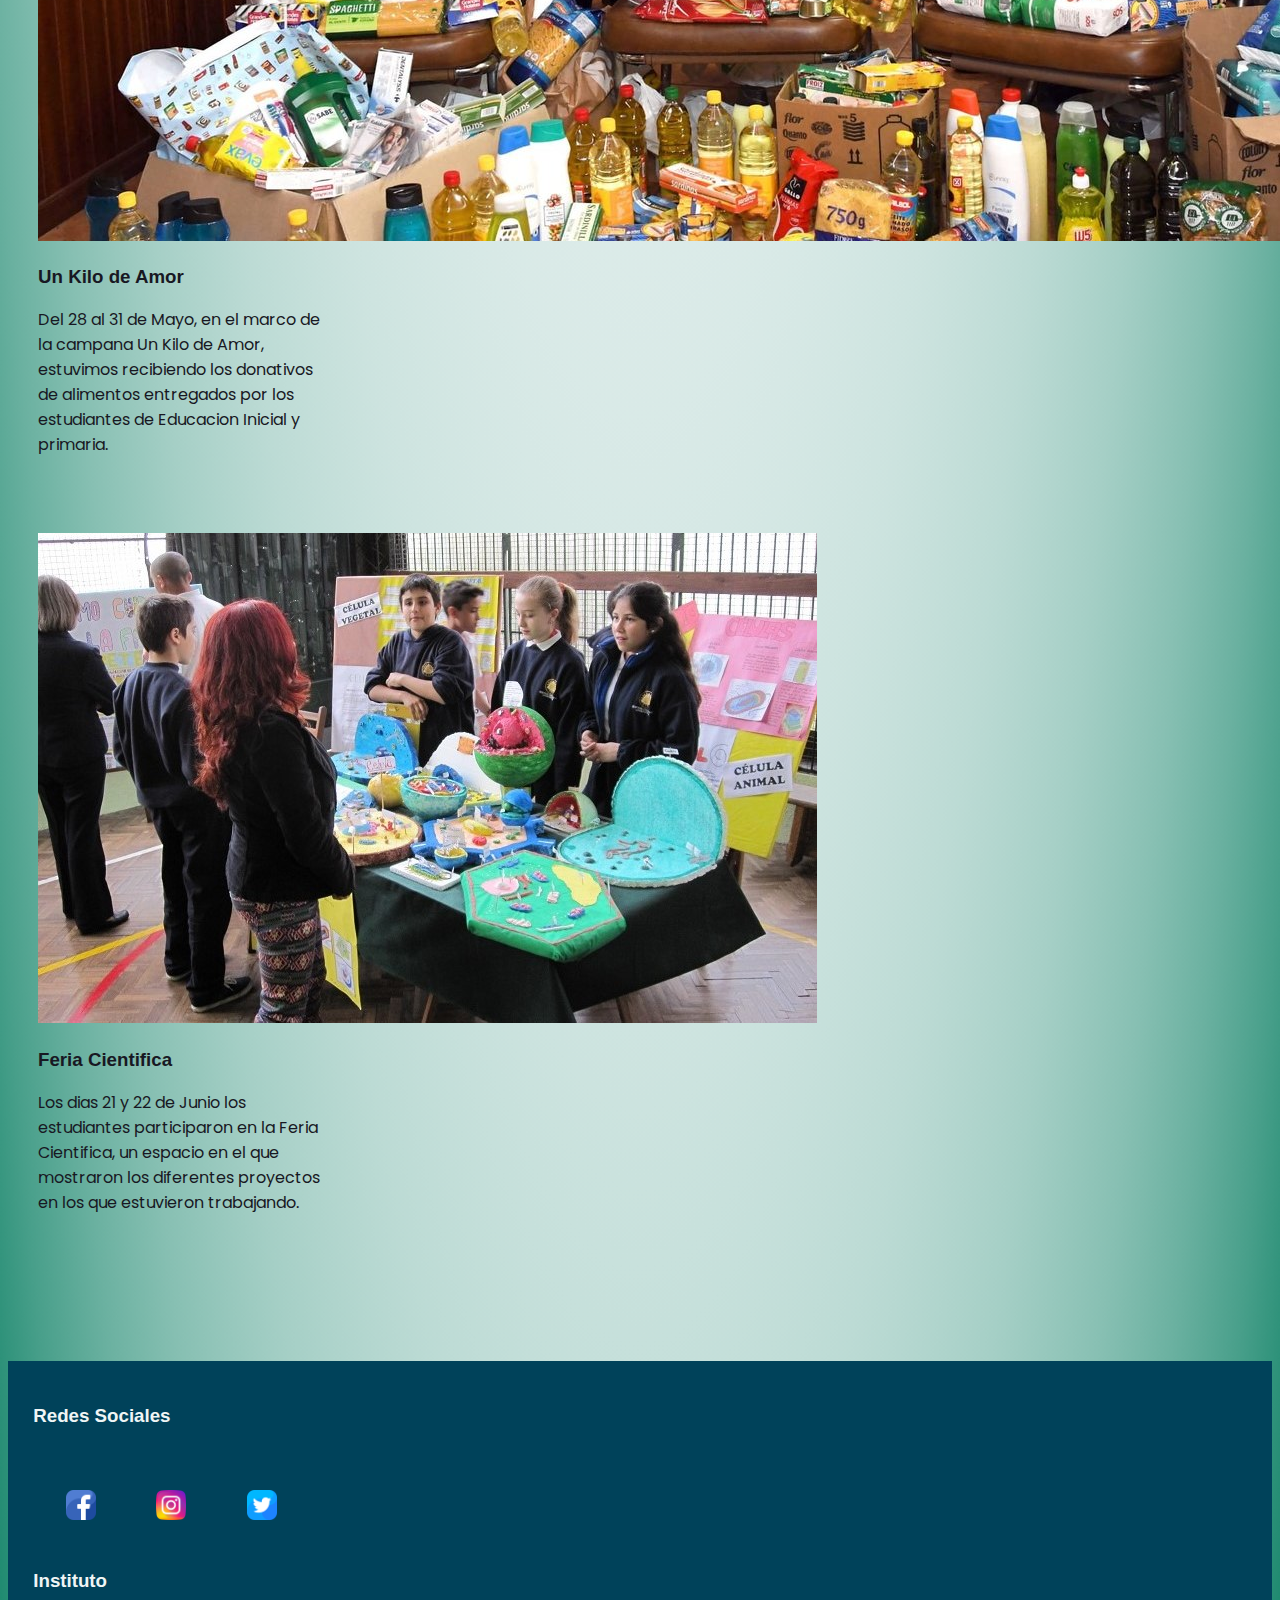
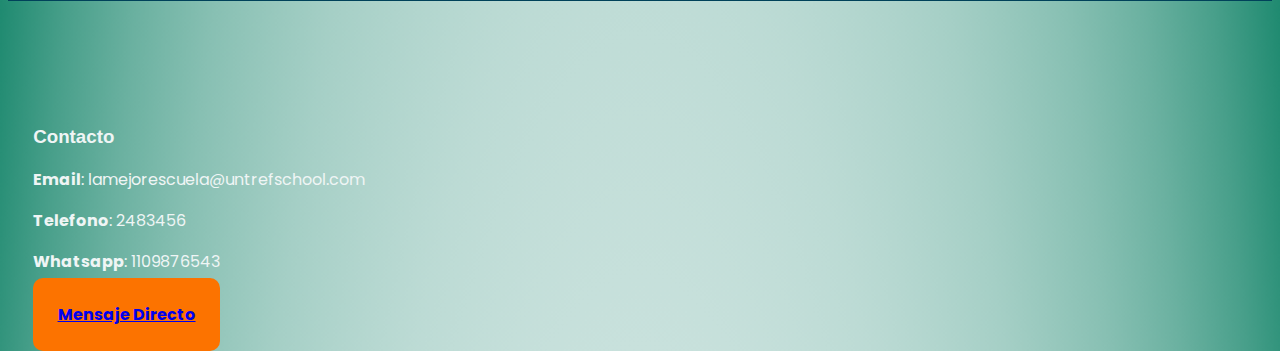
==== commit af859ef7: "segundo commit" ====
--- a/index.html
+++ b/index.html
@@ -4,6 +4,9 @@
     <meta charset="UTF-8" />
     <meta name="viewport" content="width=device-width, initial-scale=1.0" />
     <link rel="shortcut icon" type="image/x-icon" href="imagenes/favicon.ico">
+    <meta name="author" content="Daibelis Lopez">
+    <meta name="description" content="UntrefSchool Web Site">
+    <meta name="keywords" content="Escuela, UNTREF, School">
     <link
       href="https://cdn.jsdelivr.net/npm/bootstrap@5.3.0/dist/css/bootstrap.min.css"
       rel="stylesheet"
@@ -14,11 +17,13 @@
     <title>UntrefSchool</title>
   </head>
   <body>
-    <!--NavBar-->
+
+    <header>
+      <!--NavBar-->
 
     <nav class="navbar navbar-expand-lg navbar-dark fixed-top">
       <div class="container-fluid">
-        <a class="navbar-brand" href="#">
+        <a class="navbar-brand" href="index.html">
           <img
             src="imagenes/LOGO_US2-removebg-preview.png"
             alt=""
@@ -131,40 +136,43 @@
         <span class="visually-hidden">Next</span>
       </button>
     </div>
-
-    <!--Quienes somos-->
-
-    <section class="section-padding"  id="somos">
-      <div class="container">
-        <div class="row">
-          <div class="col-md-12">
-            <h2>Quienes Somos</h2>
-          </div>
-        </div>
-        <div class="row">
-          <div class="col-lg-4 col-md-12 col-12 img-sobre">
-            <div class="about-img">
-              <img
-                src="imagenes/consejo tecnico.jpg"
-                alt=""
-                id="about-image"
-                class="img-fluid"
-              />
-            </div>
-          </div>
-          <div class="col-lg-8 col-md-12 col-12 ps-lg-5 textoSobre text-left">
-            <div class="about-text">
-              <p>
-                Nuestra escuela cuenta con un Consejo Directivo conformado por
-                profesionales y docentes de amplia trayectoria que, animado por
-                la Directora General, conduce la obra mediante procesos de
-                diálogo y garantiza la marcha de la institución, la convivencia
-                y el cumplimiento de los objetivos pedagógicos de cada nivel.
-              </p>
-              <button class="btn btn-success text-white">Conoce mas</button>
-            </div>
-          </div>
-        </div>
+    </header>
+
+    <main>
+
+      <!--Quienes somos-->
+
+      <section class="section-padding"  id="somos">
+        <div class="container">
+          <div class="row">
+            <div class="col-md-12">
+              <h2>Quienes Somos</h2>
+            </div>
+          </div>
+          <div class="row">
+            <div class="col-lg-4 col-md-12 col-12 img-sobre">
+              <div class="about-img">
+                <img
+                  src="imagenes/consejo tecnico.jpg"
+                  alt=""
+                  id="about-image"
+                  class="img-fluid"
+                />
+              </div>
+            </div>
+            <div class="col-lg-8 col-md-12 col-12 ps-lg-5 textoSobre text-left">
+              <div class="about-text">
+                <p>
+                  Nuestra escuela cuenta con un Consejo Directivo conformado por
+                  profesionales y docentes de amplia trayectoria que, animado por
+                  la Directora General, conduce la obra mediante procesos de
+                  diálogo y garantiza la marcha de la institución, la convivencia
+                  y el cumplimiento de los objetivos pedagógicos de cada nivel.
+                </p>
+                <button class="btn btn-success text-white">Conoce mas</button>
+              </div>
+            </div>
+          </div>
       </div>
     </section>
 
@@ -177,7 +185,7 @@
             <h2>Por que elegirnos?</h2>
           </div>
         </div>
-        <div class="row">
+        <div class="row responsiveQuienes">
           <div class="col-lg-8 col-md-12 col-12 ps-lg-5 textoSobre text-left">
             <div class="about-text">
               <p>
@@ -228,8 +236,7 @@
               <img
                 class="img-fluid rounded-circle"
                 src="imagenes/artes plasticas.jpg"
-                alt=""
-              />
+                alt="artes plasticas"/>
               <h3>Artes Plasticas</h3>
             </div>
           </div>
@@ -315,86 +322,89 @@
         </div>
       </div>
     </section>
+    </main>
 
     <!--Footer-->
 
-    <section class="section-padding footer" id="footer">
-      <div class="container">
+    <footer>
+      <section class="section-padding footer" id="footer">
+        <div class="container">
           <div class="row">
-              <div class="col-6 col-md-6 col-lg-4 redes">
-                  <div>
-                      <h3>Redes Sociales</h3>
+            <div class="col-6 col-md-6 col-lg-4 redes">
+              <div>
+                <h3>Redes Sociales</h3>
+              </div>
+              <div class="row sociales">
+                <a href="https://www.facebook.com/" target="_blank">
+                  <img src="imagenes/facebook.png" alt="facebook" id="facebook" />
+                </a>
+              </div>
+              <div class="row sociales">
+                <a href="https://www.instagram.com/" target="_blank">
+                  <img src="imagenes/instagram.png" alt="instagram" id="instragam" />
+                </a>
+              </div>
+              <div class="row sociales">
+                <a href="https://www.twitter.com/" target="_blank">
+                  <img src="imagenes/twitter.png" alt="twitter" id="twitter" />
+                </a>
+              </div>
+            </div>
+            <div class="col-6 col-md-6 col-lg-4 mapa">
+              <div>
+                  <h3>Instituto</h3>
+              </div>
+              <div class="mapouter">
+                  <div class="gmap_canvas">
+                      <iframe class="container-fluid"
+                          width="122"
+                          height="97"
+                          id="gmap_canvas"
+                          src="https://maps.google.com/maps?q=devoto+school&t=&z=13&ie=UTF8&iwloc=&output=embed"
+                          frameborder="0"
+                          scrolling="no"
+                          marginheight="0"
+                          marginwidth="0">
+                      </iframe>
+                      <a href="https://online-timer.me/"></a>
+                      <br />
+                      <a href="https://timenowin.net/"></a>
+                      <br />
+                      <style>
+                          .mapouter {
+                          position: relative;
+                          text-align: right;
+                          height: 97px;
+                          width: 122px;
+                          }
+                      </style>
+                      <a href="https://www.embedmaps.co">embed google maps api</a>
+                      <style>
+                          .gmap_canvas {
+                          overflow: hidden;
+                          background: none !important;
+                          height: 97px;
+                          width: 122px;
+                          }
+                      </style>
                   </div>
-                  <div class="row sociales">
-                      <a href="https://www.facebook.com/" target="_blank">
-                        <img src="imagenes/facebook.png" alt="facebook" id="facebook" />
-                      </a>
-                  </div>
-                  <div class="row sociales">
-                      <a href="https://www.instagram.com/" target="_blank">
-                        <img src="imagenes/instagram.png" alt="instagram" id="instragam" />
-                      </a>
-                  </div>
-                  <div class="row sociales">
-                      <a href="https://www.twitter.com/" target="_blank">
-                        <img src="imagenes/twitter.png" alt="twitter" id="twitter" />
-                      </a>
-                  </div>
-                  </div>
-                  <div class="col-6 col-md-6 col-lg-4 mapa">
-                      <div>
-                          <h3>Instituto</h3>
-                      </div>
-                      <div class="mapouter ">
-                          <div class="gmap_canvas">
-                              <iframe class="container-fluid"
-                                  width="122"
-                                  height="97"
-                                  id="gmap_canvas"
-                                  src="https://maps.google.com/maps?q=devoto+school&t=&z=13&ie=UTF8&iwloc=&output=embed"
-                                  frameborder="0"
-                                  scrolling="no"
-                                  marginheight="0"
-                                  marginwidth="0">
-                              </iframe>
-                              <a href="https://online-timer.me/"></a>
-                              <br />
-                              <a href="https://timenowin.net/"></a>
-                              <br />
-                              <style>
-                                  .mapouter {
-                                  position: relative;
-                                  text-align: right;
-                                  height: 97px;
-                                  width: 122px;
-                                  }
-                              </style>
-                              <a href="https://www.embedmaps.co">embed google maps api</a>
-                              <style>
-                                  .gmap_canvas {
-                                  overflow: hidden;
-                                  background: none !important;
-                                  height: 97px;
-                                  width: 122px;
-                                  }
-                              </style>
-                          </div>
-                      </div>
-                  </div>
-                  <div class="col-12 col-md-12 col-lg-4">
-                  <div>
-                      <h3>Contacto</h3>
-                  </div>
-                  <div class="noPadding">
-                      <p><b>Email</b>: lamejorescuela@untrefschool.com</p>
-                      <p><b>Telefono</b>: 2483456</h>
-                      <p><b>Whatsapp</b>: 1109876543</p>
-                      <a class="nav-link mensaje" href="formulario.html"><b>Mensaje Directo</b></a>
-                  </div>
-              </div>
-          </div>
-      </div>
-  </section>
+              </div>
+            </div>
+            <div class="col-12 col-md-12 col-lg-4">
+              <div>
+                <h3>Contacto</h3>
+              </div>
+              <div class="noPadding">
+                <p><b>Email</b>: lamejorescuela@untrefschool.com</p>
+                <p><b>Telefono</b>: 2483456</h>
+                <p><b>Whatsapp</b>: 1109876543</p>
+                <a class="nav-link mensaje" href="formulario.html"><b>Mensaje Directo</b></a>
+              </div>
+            </div>
+          </div>
+        </div>
+      </section>
+    </footer>
 
     <script
       src="https://cdn.jsdelivr.net/npm/bootstrap@5.3.0/dist/js/bootstrap.bundle.min.js"
--- a/estilos.css
+++ b/estilos.css
@@ -209,6 +209,14 @@
         max-height: 380px;
         text-align: center;
     }
+    .responsiveQuienes {
+        display: flex;
+        flex-flow: wrap-reverse
+      }
+      .mapouter{
+        margin: auto;
+    }
+    
 }
 @media only screen and (max-width: 600px) {
     .section-padding{
@@ -218,3 +226,10 @@
         max-height: 420px;
     }
 }
+@media only screen and (min-width: 500px) {
+    .sociales{
+        display: inline-block;
+        margin-top: 20px;
+        margin-left: 0.5rem;
+    }
+}